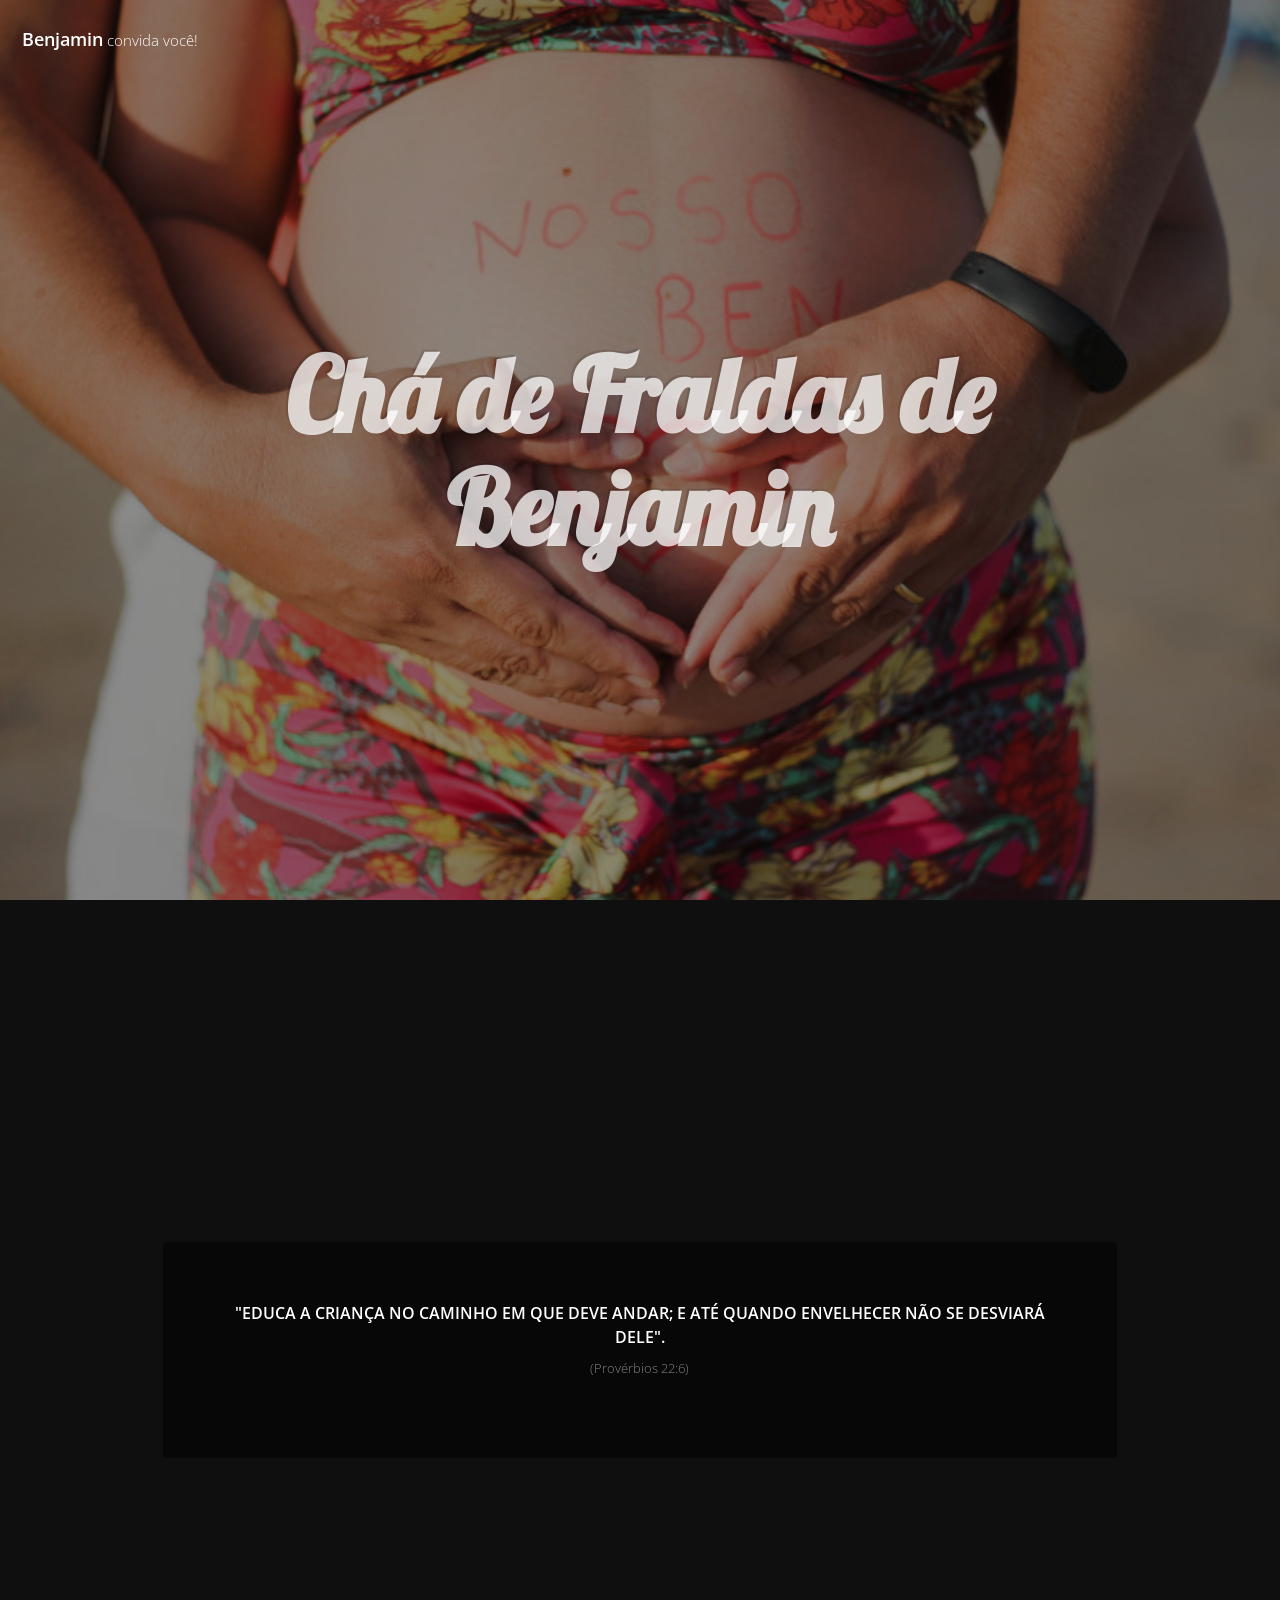
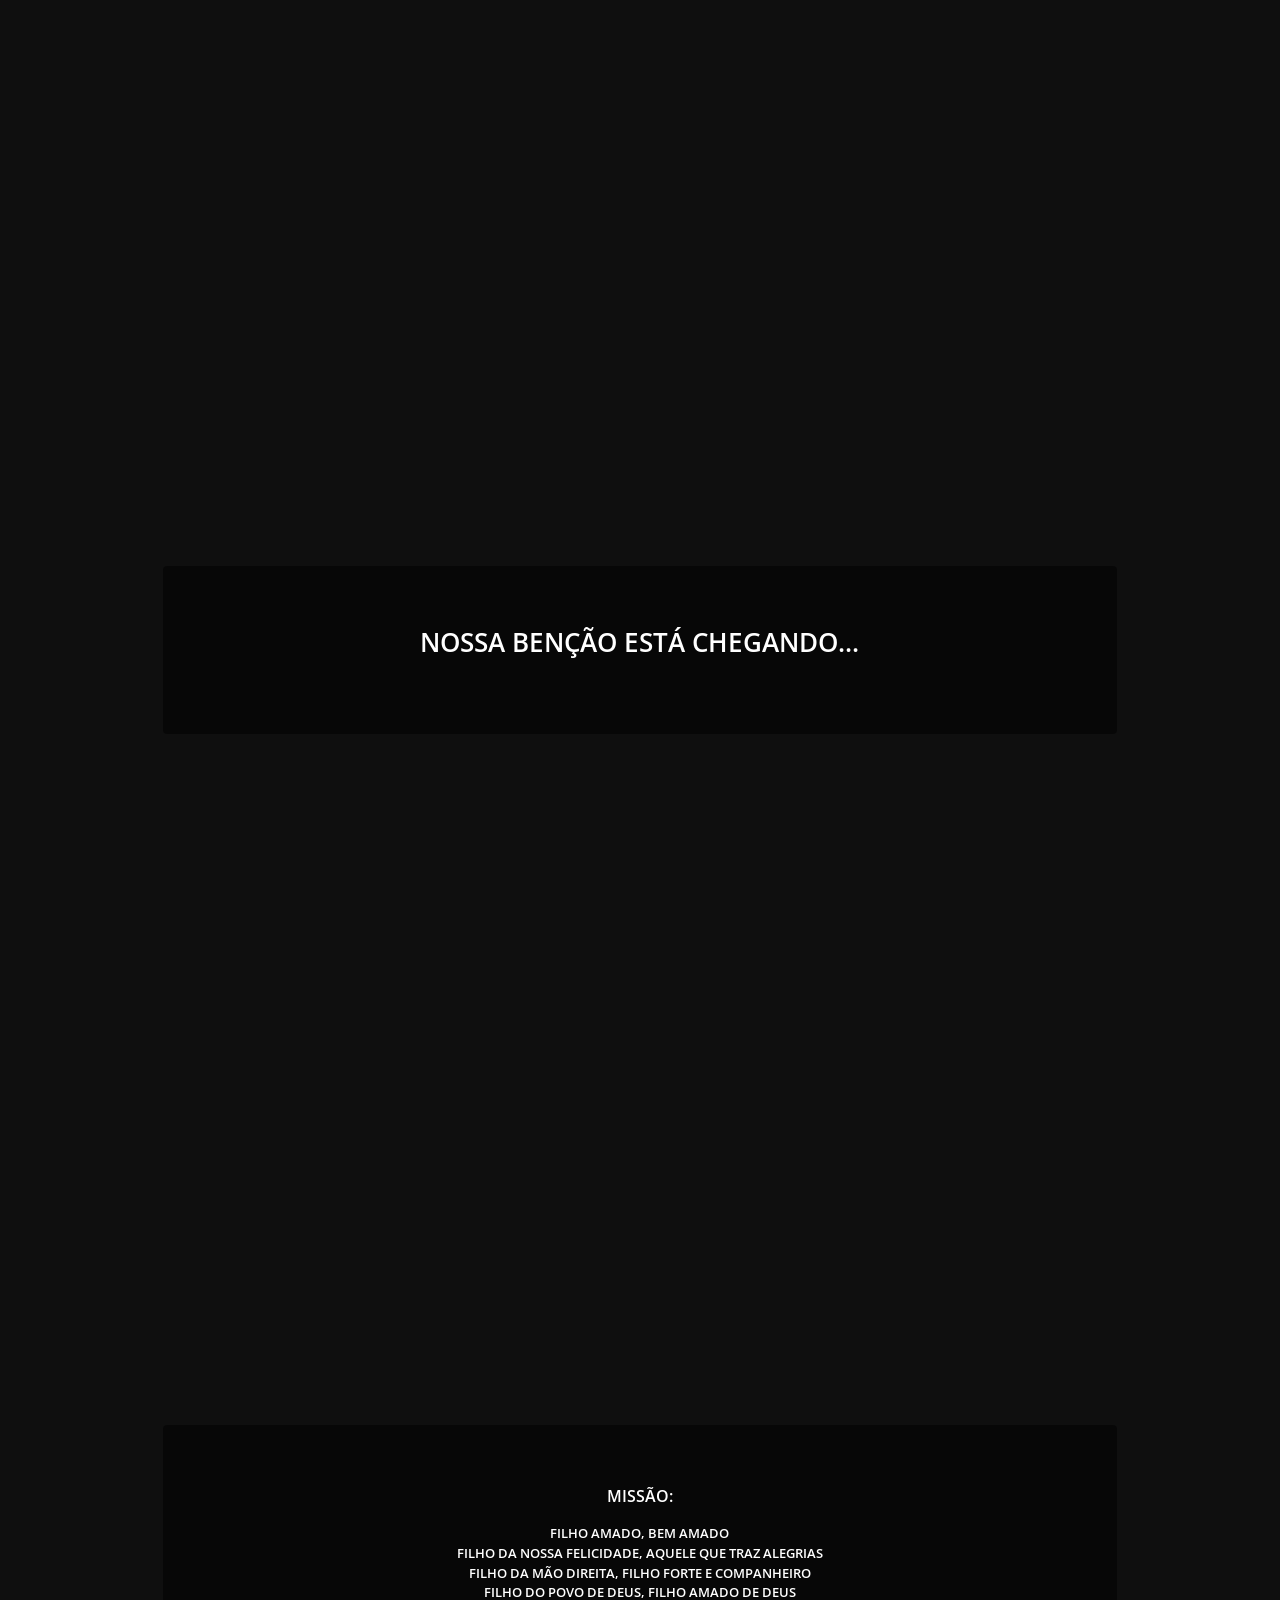
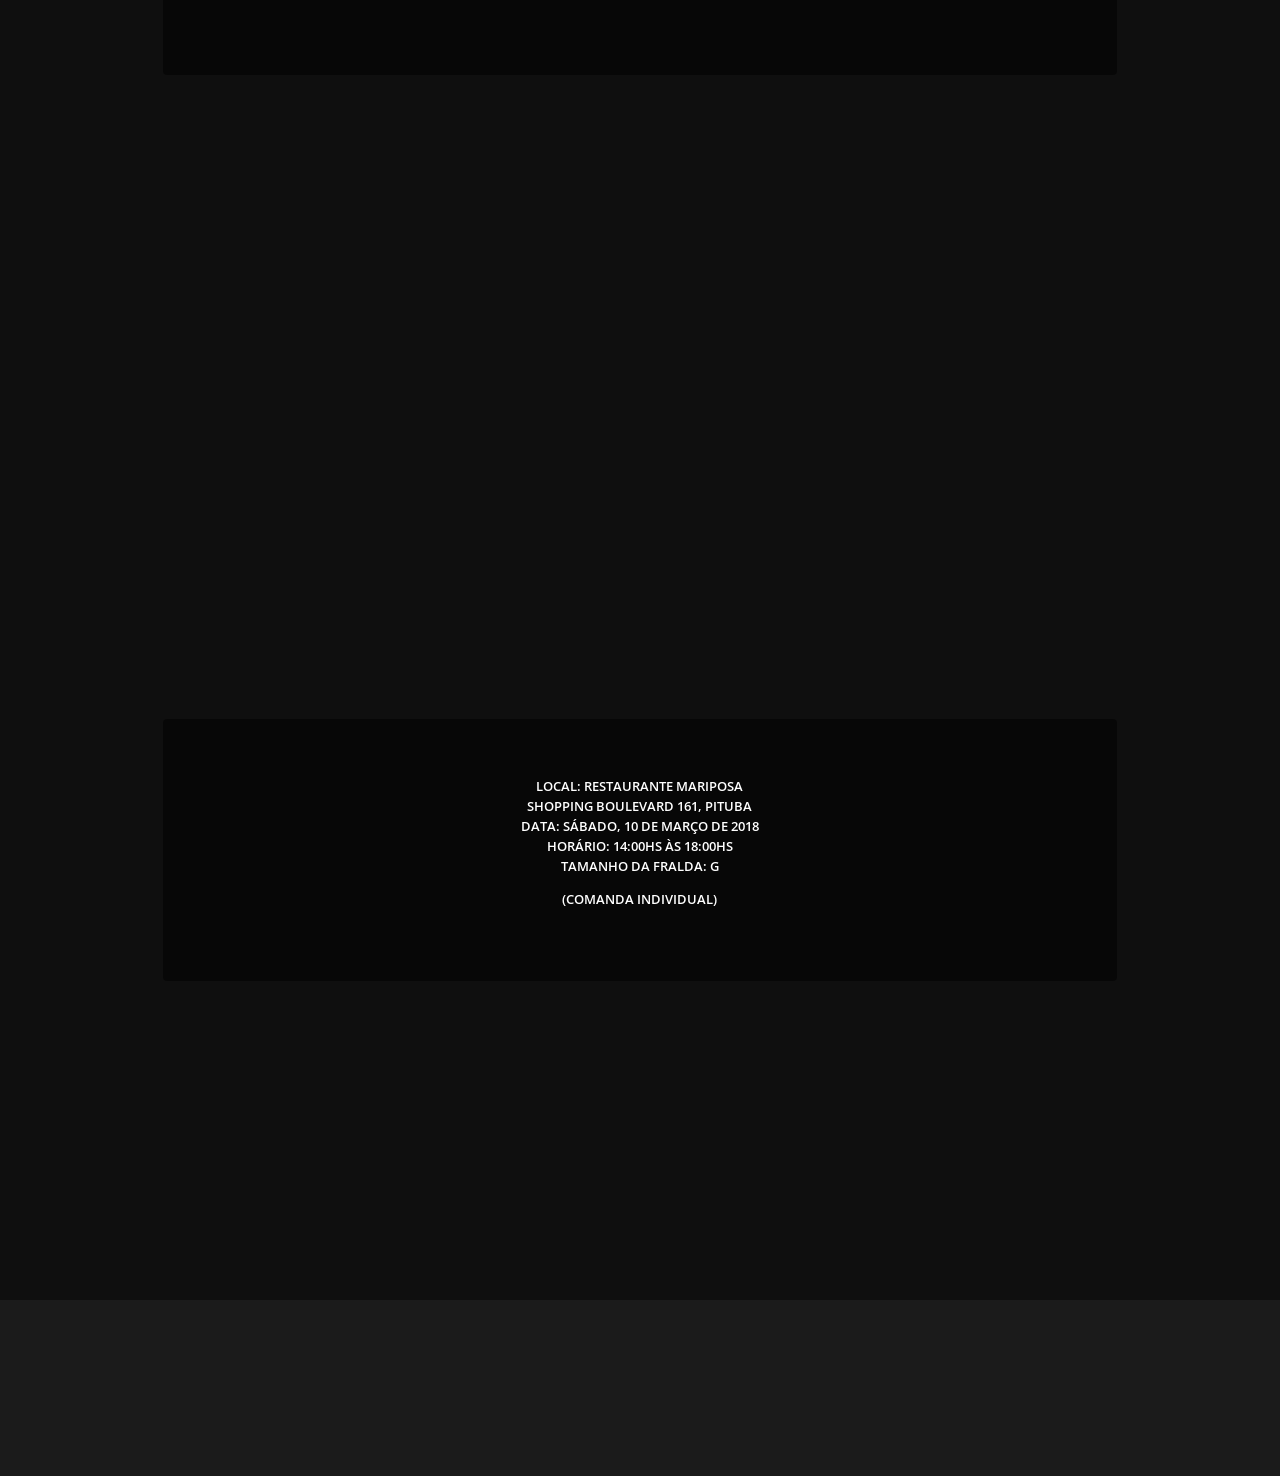
==== beta/index.html @ ea214553 "novos templates para site" ====
<!DOCTYPE HTML>
<!--
	Road Trip by TEMPLATED
	templated.co @templatedco
	Released for free under the Creative Commons Attribution 3.0 license (templated.co/license)
-->
<html>
	<head>
		<title>Convite para o Chá de Fraldas de Benjamin</title>
		<meta charset="utf-8" />
		<meta name="viewport" content="width=device-width, initial-scale=1" />
		<link rel="stylesheet" href="assets/css/main.css" />

	</head>
	<body>

		<!-- Header -->
			<header id="header">
				<div class="logo"><a href="index.html">Benjamin<span> convida você!</span></a></div>
				<!-- <a href="#menu"><span>Menu</span></a> -->
			</header>


			<!-- <div id="video">

				<iframe  style="float:right" width="560" height="315" src="https://www.youtube.com/embed/Q2PrB_-MbX4?autoplay=1&amp;rel=0&amp;controls=0&amp;showinfo=0"
					frameborder="0" allow="autoplay; encrypted-media" allowfullscreen></iframe>
			</div> -->

		<!-- Nav -->
			<!-- <nav id="menu">
				<ul class="links">
					<li><a href="index.html">Home</a></li>
					<li><a href="generic.html">Generic</a></li>
					<li><a href="elements.html">Elements</a></li>
				</ul>
			</nav> -->

		<!-- Banner -->
		<!--
			Note: To show a background image, set the "data-bg" attribute below
			to the full filename of your image. This is used in each section to set
			the background image.
		-->
			<section id="banner" class="bg-img" data-bg="banner.jpg">
				<div class="inner">
					<header>
						<h1>Chá de Fraldas de Benjamin</h1>
					</header>
				</div>
				<!-- <a href="#one" class="more">Learn More</a> -->
			</section>

		<!-- One -->
			<section id="one" class="wrapper post bg-img" data-bg="banner2.jpg">
				<div class="inner">
					<article class="box">
						<header>
							<h4>"Educa a criança no caminho em que deve andar; e até quando envelhecer não se desviará dele".</h4>
							<p>(Provérbios 22:6)</p>
						</header>
						<!-- <div class="content">
							<p>Scelerisque enim mi curae erat ultricies lobortis donec velit in per cum consectetur purus a enim platea vestibulum lacinia et elit ante scelerisque vestibulum. At urna condimentum sed vulputate a duis in senectus ullamcorper lacus cubilia consectetur odio proin sociosqu a parturient nam ac blandit praesent aptent. Eros dignissim mus mauris a natoque ad suspendisse nulla a urna in tincidunt tristique enim arcu litora scelerisque eros suspendisse.</p>
						</div> -->
						<footer>
							<!-- <a href="generic.html" class="button alt">Learn More</a> -->
						</footer>
					</article>
				</div>
				<!-- <a href="#two" class="more">Learn More</a> -->
			</section>

		<!-- Two -->
			<section id="two" class="wrapper post bg-img" data-bg="banner5.jpg">
				<div class="inner">
					<article class="box">
						<header>
						<h2>Nossa benção está chegando...</h2>
						<!-- <p>(Mateus 18:2-3)</p> -->
						</header>
						<!-- <div class="content">
							<p>Scelerisque enim mi curae erat ultricies lobortis donec velit in per cum consectetur purus a enim platea vestibulum lacinia et elit ante scelerisque vestibulum. At urna condimentum sed vulputate a duis in senectus ullamcorper lacus cubilia consectetur odio proin sociosqu a parturient nam ac blandit praesent aptent. Eros dignissim mus mauris a natoque ad suspendisse nulla a urna in tincidunt tristique enim arcu litora scelerisque eros suspendisse.</p>
						</div> -->
						<footer>
							<!-- <a href="generic.html" class="button alt">Learn More</a> -->
						</footer>
					</article>
				</div>
				<!-- <a href="#three" class="more">Learn More</a> -->
			</section>

		<!-- Three -->
			<section id="three" class="wrapper post bg-img" data-bg="banner4.jpg">
				<div class="inner">
					<article class="box">
						<header>
							<h4>Missão:</h4>
							<!-- <p>11.11.2016</p> -->
						</header>
						<div class="content">
						<h5>Filho amado, bem amado<br>
Filho da nossa felicidade,  aquele que traz alegrias<br>
Filho da mão direita, filho forte e companheiro<br>
Filho do povo de Deus, filho amado de Deus</h5>
						</div>
						<footer>
							<!-- <a href="generic.html" class="button alt">Learn More</a> -->
						</footer>
					</article>
				</div>
				<!-- <a href="#four" class="more">Learn More</a> -->
			</section>

		<!-- Four -->
			<section id="four" class="wrapper post bg-img" data-bg="banner3.jpg">
				<div class="inner">
					<article class="box">
						<header>
							<h5>Local: Restaurante Mariposa<BR>
								Shopping Boulevard 161, Pituba<br>
								Data: Sábado, 10 de Março de 2018<br>
Horário: 14:00hs às 18:00hs<br>
Tamanho da fralda: G
</h5>
							<!-- <p>10.30.2016</p> -->
						</header>
						<div class="content">
							<h5>(Comanda individual)</h5>
						</div>
						<footer>
							<!-- <a href="generic.html" class="button alt">Learn More</a> -->
						</footer>
					</article>
				</div>
			</section>

		<!-- Two -->
		<section id="five" class="wrapper" data-bg="banner5.jpg">
				<div class="inner">
					<!-- <article class="box">
						<header>
						<h2>Nossa benção está chegando...</h2>
						<p>(Mateus 18:2-3)</p>
						</header>
						<div class="content">
							<p>Scelerisque enim mi curae erat ultricies lobortis donec velit in per cum consectetur purus a enim platea vestibulum lacinia et elit ante scelerisque vestibulum. At urna condimentum sed vulputate a duis in senectus ullamcorper lacus cubilia consectetur odio proin sociosqu a parturient nam ac blandit praesent aptent. Eros dignissim mus mauris a natoque ad suspendisse nulla a urna in tincidunt tristique enim arcu litora scelerisque eros suspendisse.</p>
						</div>
						<footer>
							<a href="generic.html" class="button alt">Learn More</a>
						</footer>
					</article> -->
				</div>
				<!-- <a href="#three" class="more">Learn More</a> -->
			</section>


		<!-- Footer -->
			<!-- <footer id="footer">
				<div class="inner"> -->

					<!-- <br><br><br><br><br><br><br> -->
					<!-- <h2>Contact Me</h2>

					<form action="#" method="post">

						<div class="field half first">
							<label for="name">Name</label>
							<input name="name" id="name" type="text" placeholder="Name">
						</div>
						<div class="field half">
							<label for="email">Email</label>
							<input name="email" id="email" type="email" placeholder="Email">
						</div>
						<div class="field">
							<label for="message">Message</label>
							<textarea name="message" id="message" rows="6" placeholder="Message"></textarea>
						</div>
						<ul class="actions">
							<li><input value="Send Message" class="button alt" type="submit"></li>
						</ul>
					</form>

					<ul class="icons">
						<li><a href="#" class="icon round fa-twitter"><span class="label">Twitter</span></a></li>
						<li><a href="#" class="icon round fa-facebook"><span class="label">Facebook</span></a></li>
						<li><a href="#" class="icon round fa-instagram"><span class="label">Instagram</span></a></li>
					</ul>

					<div class="copyright">
						&copy; Untitled. Design: <a href="https://templated.co">TEMPLATED</a>. Images: <a href="https://unsplash.com">Unsplash</a>.
					</div> -->

				<!-- </div>
			</footer> -->

		<!-- Scripts -->
			<script src="assets/js/jquery.min.js"></script>
			<script src="assets/js/jquery.scrolly.min.js"></script>
			<script src="assets/js/jquery.scrollex.min.js"></script>
			<script src="assets/js/skel.min.js"></script>
			<script src="assets/js/util.js"></script>
			<script src="assets/js/main.js"></script>
			<script src="https://code.createjs.com/1.0.0/soundjs.min.js"></script>

			<script>
 createjs.Sound.alternateExtensions = ["mp3"];
 createjs.Sound.on("fileload", this.loadHandler, this);
 createjs.Sound.registerSound("./assets/audio/mfb.mp3", "sound");
 function loadHandler(event) {
     // This is fired for each sound that is registered.
     var instance = createjs.Sound.play("sound");  // play using id.  Could also use full sourcepath or event.src.
     instance.on("complete", this.handleComplete, this);
    //  instance.volume = 0.5;
 }


				// createjs.Sound.registerSound("./assets/audio/mfb.mp3", "x");
				// setTimeout(function () {
				// 	createjs.Sound.play("x");
				// }, 10000)
			</script>
	</body>
</html>
---- beta/assets/css/main.css ----
@charset "UTF-8";
@import url(font-awesome.min.css);
@import url("https://fonts.googleapis.com/css?family=Lobster|Open+Sans:300,400,600,700,800");

/*
	Road Trip by TEMPLATED
	templated.co @templatedco
	Released for free under the Creative Commons Attribution 3.0 license (templated.co/license)
*/

#video{
    position: fixed;
    bottom: 10px;
    right: 10px;
    margin: auto;
    /* width: 50%; */
    /* border: 3px solid green;
    padding: 10px;
    text-align: center; */
}

#videoiframe{
    display: block;
    margin-left: auto;
    margin-right: auto;
    width: 40%;
}


/* Reset */

	html, body, div, span, applet, object, iframe, h1, h2, h3, h4, h5, h6, p, blockquote, pre, a, abbr, acronym, address, big, cite, code, del, dfn, em, img, ins, kbd, q, s, samp, small, strike, strong, sub, sup, tt, var, b, u, i, center, dl, dt, dd, ol, ul, li, fieldset, form, label, legend, table, caption, tbody, tfoot, thead, tr, th, td, article, aside, canvas, details, embed, figure, figcaption, footer, header, hgroup, menu, nav, output, ruby, section, summary, time, mark, audio, video {
		margin: 0;
		padding: 0;
		border: 0;
		font-size: 100%;
		font: inherit;
		vertical-align: baseline;
	}

	article, aside, details, figcaption, figure, footer, header, hgroup, menu, nav, section {
		display: block;
	}

	body {
		line-height: 1;
	}

	ol, ul {
		list-style: none;
	}

	blockquote, q {
		quotes: none;
	}

	blockquote:before, blockquote:after, q:before, q:after {
		content: '';
		content: none;
	}

	table {
		border-collapse: collapse;
		border-spacing: 0;
	}

	body {
		-webkit-text-size-adjust: none;
	}

/* Box Model */

	*, *:before, *:after {
		-moz-box-sizing: border-box;
		-webkit-box-sizing: border-box;
		box-sizing: border-box;
	}

/* Containers */

	.container {
		margin-left: auto;
		margin-right: auto;
	}

	.container.\31 25\25 {
		width: 100%;
		max-width: 100em;
		min-width: 80em;
	}

	.container.\37 5\25 {
		width: 60em;
	}

	.container.\35 0\25 {
		width: 40em;
	}

	.container.\32 5\25 {
		width: 20em;
	}

	.container {
		width: 80em;
	}

	@media screen and (max-width: 1680px) {

		.container.\31 25\25 {
			width: 100%;
			max-width: 100em;
			min-width: 80em;
		}

		.container.\37 5\25 {
			width: 60em;
		}

		.container.\35 0\25 {
			width: 40em;
		}

		.container.\32 5\25 {
			width: 20em;
		}

		.container {
			width: 80em;
		}

	}

	@media screen and (max-width: 1280px) {

		.container.\31 25\25 {
			width: 100%;
			max-width: 81.25em;
			min-width: 65em;
		}

		.container.\37 5\25 {
			width: 48.75em;
		}

		.container.\35 0\25 {
			width: 32.5em;
		}

		.container.\32 5\25 {
			width: 16.25em;
		}

		.container {
			width: 65em;
		}

	}

	@media screen and (max-width: 980px) {

		.container.\31 25\25 {
			width: 100%;
			max-width: 112.5%;
			min-width: 90%;
		}

		.container.\37 5\25 {
			width: 67.5%;
		}

		.container.\35 0\25 {
			width: 45%;
		}

		.container.\32 5\25 {
			width: 22.5%;
		}

		.container {
			width: 90%;
		}

	}

	@media screen and (max-width: 736px) {

		.container.\31 25\25 {
			width: 100%;
			max-width: 112.5%;
			min-width: 90%;
		}

		.container.\37 5\25 {
			width: 67.5%;
		}

		.container.\35 0\25 {
			width: 45%;
		}

		.container.\32 5\25 {
			width: 22.5%;
		}

		.container {
			width: 90% !important;
		}

	}

	@media screen and (max-width: 480px) {

		.container.\31 25\25 {
			width: 100%;
			max-width: 112.5%;
			min-width: 90%;
		}

		.container.\37 5\25 {
			width: 67.5%;
		}

		.container.\35 0\25 {
			width: 45%;
		}

		.container.\32 5\25 {
			width: 22.5%;
		}

		.container {
			width: 90% !important;
		}

	}

/* Grid */

	.row {
		border-bottom: solid 1px transparent;
		-moz-box-sizing: border-box;
		-webkit-box-sizing: border-box;
		box-sizing: border-box;
	}

	.row > * {
		float: left;
		-moz-box-sizing: border-box;
		-webkit-box-sizing: border-box;
		box-sizing: border-box;
	}

	.row:after, .row:before {
		content: '';
		display: block;
		clear: both;
		height: 0;
	}

	.row.uniform > * > :first-child {
		margin-top: 0;
	}

	.row.uniform > * > :last-child {
		margin-bottom: 0;
	}

	.row.\30 \25 > * {
		padding: 0 0 0 0em;
	}

	.row.\30 \25 {
		margin: 0 0 -1px 0em;
	}

	.row.uniform.\30 \25 > * {
		padding: 0em 0 0 0em;
	}

	.row.uniform.\30 \25 {
		margin: 0em 0 -1px 0em;
	}

	.row > * {
		padding: 0 0 0 2em;
	}

	.row {
		margin: 0 0 -1px -2em;
	}

	.row.uniform > * {
		padding: 2em 0 0 2em;
	}

	.row.uniform {
		margin: -2em 0 -1px -2em;
	}

	.row.\32 00\25 > * {
		padding: 0 0 0 4em;
	}

	.row.\32 00\25 {
		margin: 0 0 -1px -4em;
	}

	.row.uniform.\32 00\25 > * {
		padding: 4em 0 0 4em;
	}

	.row.uniform.\32 00\25 {
		margin: -4em 0 -1px -4em;
	}

	.row.\31 50\25 > * {
		padding: 0 0 0 3em;
	}

	.row.\31 50\25 {
		margin: 0 0 -1px -3em;
	}

	.row.uniform.\31 50\25 > * {
		padding: 3em 0 0 3em;
	}

	.row.uniform.\31 50\25 {
		margin: -3em 0 -1px -3em;
	}

	.row.\35 0\25 > * {
		padding: 0 0 0 1em;
	}

	.row.\35 0\25 {
		margin: 0 0 -1px -1em;
	}

	.row.uniform.\35 0\25 > * {
		padding: 1em 0 0 1em;
	}

	.row.uniform.\35 0\25 {
		margin: -1em 0 -1px -1em;
	}

	.row.\32 5\25 > * {
		padding: 0 0 0 0.5em;
	}

	.row.\32 5\25 {
		margin: 0 0 -1px -0.5em;
	}

	.row.uniform.\32 5\25 > * {
		padding: 0.5em 0 0 0.5em;
	}

	.row.uniform.\32 5\25 {
		margin: -0.5em 0 -1px -0.5em;
	}

	.\31 2u, .\31 2u\24 {
		width: 100%;
		clear: none;
		margin-left: 0;
	}

	.\31 1u, .\31 1u\24 {
		width: 91.6666666667%;
		clear: none;
		margin-left: 0;
	}

	.\31 0u, .\31 0u\24 {
		width: 83.3333333333%;
		clear: none;
		margin-left: 0;
	}

	.\39 u, .\39 u\24 {
		width: 75%;
		clear: none;
		margin-left: 0;
	}

	.\38 u, .\38 u\24 {
		width: 66.6666666667%;
		clear: none;
		margin-left: 0;
	}

	.\37 u, .\37 u\24 {
		width: 58.3333333333%;
		clear: none;
		margin-left: 0;
	}

	.\36 u, .\36 u\24 {
		width: 50%;
		clear: none;
		margin-left: 0;
	}

	.\35 u, .\35 u\24 {
		width: 41.6666666667%;
		clear: none;
		margin-left: 0;
	}

	.\34 u, .\34 u\24 {
		width: 33.3333333333%;
		clear: none;
		margin-left: 0;
	}

	.\33 u, .\33 u\24 {
		width: 25%;
		clear: none;
		margin-left: 0;
	}

	.\32 u, .\32 u\24 {
		width: 16.6666666667%;
		clear: none;
		margin-left: 0;
	}

	.\31 u, .\31 u\24 {
		width: 8.3333333333%;
		clear: none;
		margin-left: 0;
	}

	.\31 2u\24 + *,
	.\31 1u\24 + *,
	.\31 0u\24 + *,
	.\39 u\24 + *,
	.\38 u\24 + *,
	.\37 u\24 + *,
	.\36 u\24 + *,
	.\35 u\24 + *,
	.\34 u\24 + *,
	.\33 u\24 + *,
	.\32 u\24 + *,
	.\31 u\24 + * {
		clear: left;
	}

	.\-11u {
		margin-left: 91.66667%;
	}

	.\-10u {
		margin-left: 83.33333%;
	}

	.\-9u {
		margin-left: 75%;
	}

	.\-8u {
		margin-left: 66.66667%;
	}

	.\-7u {
		margin-left: 58.33333%;
	}

	.\-6u {
		margin-left: 50%;
	}

	.\-5u {
		margin-left: 41.66667%;
	}

	.\-4u {
		margin-left: 33.33333%;
	}

	.\-3u {
		margin-left: 25%;
	}

	.\-2u {
		margin-left: 16.66667%;
	}

	.\-1u {
		margin-left: 8.33333%;
	}

	@media screen and (max-width: 1680px) {

		.row > * {
			padding: 0 0 0 2em;
		}

		.row {
			margin: 0 0 -1px -2em;
		}

		.row.uniform > * {
			padding: 2em 0 0 2em;
		}

		.row.uniform {
			margin: -2em 0 -1px -2em;
		}

		.row.\32 00\25 > * {
			padding: 0 0 0 4em;
		}

		.row.\32 00\25 {
			margin: 0 0 -1px -4em;
		}

		.row.uniform.\32 00\25 > * {
			padding: 4em 0 0 4em;
		}

		.row.uniform.\32 00\25 {
			margin: -4em 0 -1px -4em;
		}

		.row.\31 50\25 > * {
			padding: 0 0 0 3em;
		}

		.row.\31 50\25 {
			margin: 0 0 -1px -3em;
		}

		.row.uniform.\31 50\25 > * {
			padding: 3em 0 0 3em;
		}

		.row.uniform.\31 50\25 {
			margin: -3em 0 -1px -3em;
		}

		.row.\35 0\25 > * {
			padding: 0 0 0 1em;
		}

		.row.\35 0\25 {
			margin: 0 0 -1px -1em;
		}

		.row.uniform.\35 0\25 > * {
			padding: 1em 0 0 1em;
		}

		.row.uniform.\35 0\25 {
			margin: -1em 0 -1px -1em;
		}

		.row.\32 5\25 > * {
			padding: 0 0 0 0.5em;
		}

		.row.\32 5\25 {
			margin: 0 0 -1px -0.5em;
		}

		.row.uniform.\32 5\25 > * {
			padding: 0.5em 0 0 0.5em;
		}

		.row.uniform.\32 5\25 {
			margin: -0.5em 0 -1px -0.5em;
		}

		.\31 2u\28xlarge\29, .\31 2u\24\28xlarge\29 {
			width: 100%;
			clear: none;
			margin-left: 0;
		}

		.\31 1u\28xlarge\29, .\31 1u\24\28xlarge\29 {
			width: 91.6666666667%;
			clear: none;
			margin-left: 0;
		}

		.\31 0u\28xlarge\29, .\31 0u\24\28xlarge\29 {
			width: 83.3333333333%;
			clear: none;
			margin-left: 0;
		}

		.\39 u\28xlarge\29, .\39 u\24\28xlarge\29 {
			width: 75%;
			clear: none;
			margin-left: 0;
		}

		.\38 u\28xlarge\29, .\38 u\24\28xlarge\29 {
			width: 66.6666666667%;
			clear: none;
			margin-left: 0;
		}

		.\37 u\28xlarge\29, .\37 u\24\28xlarge\29 {
			width: 58.3333333333%;
			clear: none;
			margin-left: 0;
		}

		.\36 u\28xlarge\29, .\36 u\24\28xlarge\29 {
			width: 50%;
			clear: none;
			margin-left: 0;
		}

		.\35 u\28xlarge\29, .\35 u\24\28xlarge\29 {
			width: 41.6666666667%;
			clear: none;
			margin-left: 0;
		}

		.\34 u\28xlarge\29, .\34 u\24\28xlarge\29 {
			width: 33.3333333333%;
			clear: none;
			margin-left: 0;
		}

		.\33 u\28xlarge\29, .\33 u\24\28xlarge\29 {
			width: 25%;
			clear: none;
			margin-left: 0;
		}

		.\32 u\28xlarge\29, .\32 u\24\28xlarge\29 {
			width: 16.6666666667%;
			clear: none;
			margin-left: 0;
		}

		.\31 u\28xlarge\29, .\31 u\24\28xlarge\29 {
			width: 8.3333333333%;
			clear: none;
			margin-left: 0;
		}

		.\31 2u\24\28xlarge\29 + *,
		.\31 1u\24\28xlarge\29 + *,
		.\31 0u\24\28xlarge\29 + *,
		.\39 u\24\28xlarge\29 + *,
		.\38 u\24\28xlarge\29 + *,
		.\37 u\24\28xlarge\29 + *,
		.\36 u\24\28xlarge\29 + *,
		.\35 u\24\28xlarge\29 + *,
		.\34 u\24\28xlarge\29 + *,
		.\33 u\24\28xlarge\29 + *,
		.\32 u\24\28xlarge\29 + *,
		.\31 u\24\28xlarge\29 + * {
			clear: left;
		}

		.\-11u\28xlarge\29 {
			margin-left: 91.66667%;
		}

		.\-10u\28xlarge\29 {
			margin-left: 83.33333%;
		}

		.\-9u\28xlarge\29 {
			margin-left: 75%;
		}

		.\-8u\28xlarge\29 {
			margin-left: 66.66667%;
		}

		.\-7u\28xlarge\29 {
			margin-left: 58.33333%;
		}

		.\-6u\28xlarge\29 {
			margin-left: 50%;
		}

		.\-5u\28xlarge\29 {
			margin-left: 41.66667%;
		}

		.\-4u\28xlarge\29 {
			margin-left: 33.33333%;
		}

		.\-3u\28xlarge\29 {
			margin-left: 25%;
		}

		.\-2u\28xlarge\29 {
			margin-left: 16.66667%;
		}

		.\-1u\28xlarge\29 {
			margin-left: 8.33333%;
		}

	}

	@media screen and (max-width: 1280px) {

		.row > * {
			padding: 0 0 0 1.5em;
		}

		.row {
			margin: 0 0 -1px -1.5em;
		}

		.row.uniform > * {
			padding: 1.5em 0 0 1.5em;
		}

		.row.uniform {
			margin: -1.5em 0 -1px -1.5em;
		}

		.row.\32 00\25 > * {
			padding: 0 0 0 3em;
		}

		.row.\32 00\25 {
			margin: 0 0 -1px -3em;
		}

		.row.uniform.\32 00\25 > * {
			padding: 3em 0 0 3em;
		}

		.row.uniform.\32 00\25 {
			margin: -3em 0 -1px -3em;
		}

		.row.\31 50\25 > * {
			padding: 0 0 0 2.25em;
		}

		.row.\31 50\25 {
			margin: 0 0 -1px -2.25em;
		}

		.row.uniform.\31 50\25 > * {
			padding: 2.25em 0 0 2.25em;
		}

		.row.uniform.\31 50\25 {
			margin: -2.25em 0 -1px -2.25em;
		}

		.row.\35 0\25 > * {
			padding: 0 0 0 0.75em;
		}

		.row.\35 0\25 {
			margin: 0 0 -1px -0.75em;
		}

		.row.uniform.\35 0\25 > * {
			padding: 0.75em 0 0 0.75em;
		}

		.row.uniform.\35 0\25 {
			margin: -0.75em 0 -1px -0.75em;
		}

		.row.\32 5\25 > * {
			padding: 0 0 0 0.375em;
		}

		.row.\32 5\25 {
			margin: 0 0 -1px -0.375em;
		}

		.row.uniform.\32 5\25 > * {
			padding: 0.375em 0 0 0.375em;
		}

		.row.uniform.\32 5\25 {
			margin: -0.375em 0 -1px -0.375em;
		}

		.\31 2u\28large\29, .\31 2u\24\28large\29 {
			width: 100%;
			clear: none;
			margin-left: 0;
		}

		.\31 1u\28large\29, .\31 1u\24\28large\29 {
			width: 91.6666666667%;
			clear: none;
			margin-left: 0;
		}

		.\31 0u\28large\29, .\31 0u\24\28large\29 {
			width: 83.3333333333%;
			clear: none;
			margin-left: 0;
		}

		.\39 u\28large\29, .\39 u\24\28large\29 {
			width: 75%;
			clear: none;
			margin-left: 0;
		}

		.\38 u\28large\29, .\38 u\24\28large\29 {
			width: 66.6666666667%;
			clear: none;
			margin-left: 0;
		}

		.\37 u\28large\29, .\37 u\24\28large\29 {
			width: 58.3333333333%;
			clear: none;
			margin-left: 0;
		}

		.\36 u\28large\29, .\36 u\24\28large\29 {
			width: 50%;
			clear: none;
			margin-left: 0;
		}

		.\35 u\28large\29, .\35 u\24\28large\29 {
			width: 41.6666666667%;
			clear: none;
			margin-left: 0;
		}

		.\34 u\28large\29, .\34 u\24\28large\29 {
			width: 33.3333333333%;
			clear: none;
			margin-left: 0;
		}

		.\33 u\28large\29, .\33 u\24\28large\29 {
			width: 25%;
			clear: none;
			margin-left: 0;
		}

		.\32 u\28large\29, .\32 u\24\28large\29 {
			width: 16.6666666667%;
			clear: none;
			margin-left: 0;
		}

		.\31 u\28large\29, .\31 u\24\28large\29 {
			width: 8.3333333333%;
			clear: none;
			margin-left: 0;
		}

		.\31 2u\24\28large\29 + *,
		.\31 1u\24\28large\29 + *,
		.\31 0u\24\28large\29 + *,
		.\39 u\24\28large\29 + *,
		.\38 u\24\28large\29 + *,
		.\37 u\24\28large\29 + *,
		.\36 u\24\28large\29 + *,
		.\35 u\24\28large\29 + *,
		.\34 u\24\28large\29 + *,
		.\33 u\24\28large\29 + *,
		.\32 u\24\28large\29 + *,
		.\31 u\24\28large\29 + * {
			clear: left;
		}

		.\-11u\28large\29 {
			margin-left: 91.66667%;
		}

		.\-10u\28large\29 {
			margin-left: 83.33333%;
		}

		.\-9u\28large\29 {
			margin-left: 75%;
		}

		.\-8u\28large\29 {
			margin-left: 66.66667%;
		}

		.\-7u\28large\29 {
			margin-left: 58.33333%;
		}

		.\-6u\28large\29 {
			margin-left: 50%;
		}

		.\-5u\28large\29 {
			margin-left: 41.66667%;
		}

		.\-4u\28large\29 {
			margin-left: 33.33333%;
		}

		.\-3u\28large\29 {
			margin-left: 25%;
		}

		.\-2u\28large\29 {
			margin-left: 16.66667%;
		}

		.\-1u\28large\29 {
			margin-left: 8.33333%;
		}

	}

	@media screen and (max-width: 980px) {

		.row > * {
			padding: 0 0 0 1.5em;
		}

		.row {
			margin: 0 0 -1px -1.5em;
		}

		.row.uniform > * {
			padding: 1.5em 0 0 1.5em;
		}

		.row.uniform {
			margin: -1.5em 0 -1px -1.5em;
		}

		.row.\32 00\25 > * {
			padding: 0 0 0 3em;
		}

		.row.\32 00\25 {
			margin: 0 0 -1px -3em;
		}

		.row.uniform.\32 00\25 > * {
			padding: 3em 0 0 3em;
		}

		.row.uniform.\32 00\25 {
			margin: -3em 0 -1px -3em;
		}

		.row.\31 50\25 > * {
			padding: 0 0 0 2.25em;
		}

		.row.\31 50\25 {
			margin: 0 0 -1px -2.25em;
		}

		.row.uniform.\31 50\25 > * {
			padding: 2.25em 0 0 2.25em;
		}

		.row.uniform.\31 50\25 {
			margin: -2.25em 0 -1px -2.25em;
		}

		.row.\35 0\25 > * {
			padding: 0 0 0 0.75em;
		}

		.row.\35 0\25 {
			margin: 0 0 -1px -0.75em;
		}

		.row.uniform.\35 0\25 > * {
			padding: 0.75em 0 0 0.75em;
		}

		.row.uniform.\35 0\25 {
			margin: -0.75em 0 -1px -0.75em;
		}

		.row.\32 5\25 > * {
			padding: 0 0 0 0.375em;
		}

		.row.\32 5\25 {
			margin: 0 0 -1px -0.375em;
		}

		.row.uniform.\32 5\25 > * {
			padding: 0.375em 0 0 0.375em;
		}

		.row.uniform.\32 5\25 {
			margin: -0.375em 0 -1px -0.375em;
		}

		.\31 2u\28medium\29, .\31 2u\24\28medium\29 {
			width: 100%;
			clear: none;
			margin-left: 0;
		}

		.\31 1u\28medium\29, .\31 1u\24\28medium\29 {
			width: 91.6666666667%;
			clear: none;
			margin-left: 0;
		}

		.\31 0u\28medium\29, .\31 0u\24\28medium\29 {
			width: 83.3333333333%;
			clear: none;
			margin-left: 0;
		}

		.\39 u\28medium\29, .\39 u\24\28medium\29 {
			width: 75%;
			clear: none;
			margin-left: 0;
		}

		.\38 u\28medium\29, .\38 u\24\28medium\29 {
			width: 66.6666666667%;
			clear: none;
			margin-left: 0;
		}

		.\37 u\28medium\29, .\37 u\24\28medium\29 {
			width: 58.3333333333%;
			clear: none;
			margin-left: 0;
		}

		.\36 u\28medium\29, .\36 u\24\28medium\29 {
			width: 50%;
			clear: none;
			margin-left: 0;
		}

		.\35 u\28medium\29, .\35 u\24\28medium\29 {
			width: 41.6666666667%;
			clear: none;
			margin-left: 0;
		}

		.\34 u\28medium\29, .\34 u\24\28medium\29 {
			width: 33.3333333333%;
			clear: none;
			margin-left: 0;
		}

		.\33 u\28medium\29, .\33 u\24\28medium\29 {
			width: 25%;
			clear: none;
			margin-left: 0;
		}

		.\32 u\28medium\29, .\32 u\24\28medium\29 {
			width: 16.6666666667%;
			clear: none;
			margin-left: 0;
		}

		.\31 u\28medium\29, .\31 u\24\28medium\29 {
			width: 8.3333333333%;
			clear: none;
			margin-left: 0;
		}

		.\31 2u\24\28medium\29 + *,
		.\31 1u\24\28medium\29 + *,
		.\31 0u\24\28medium\29 + *,
		.\39 u\24\28medium\29 + *,
		.\38 u\24\28medium\29 + *,
		.\37 u\24\28medium\29 + *,
		.\36 u\24\28medium\29 + *,
		.\35 u\24\28medium\29 + *,
		.\34 u\24\28medium\29 + *,
		.\33 u\24\28medium\29 + *,
		.\32 u\24\28medium\29 + *,
		.\31 u\24\28medium\29 + * {
			clear: left;
		}

		.\-11u\28medium\29 {
			margin-left: 91.66667%;
		}

		.\-10u\28medium\29 {
			margin-left: 83.33333%;
		}

		.\-9u\28medium\29 {
			margin-left: 75%;
		}

		.\-8u\28medium\29 {
			margin-left: 66.66667%;
		}

		.\-7u\28medium\29 {
			margin-left: 58.33333%;
		}

		.\-6u\28medium\29 {
			margin-left: 50%;
		}

		.\-5u\28medium\29 {
			margin-left: 41.66667%;
		}

		.\-4u\28medium\29 {
			margin-left: 33.33333%;
		}

		.\-3u\28medium\29 {
			margin-left: 25%;
		}

		.\-2u\28medium\29 {
			margin-left: 16.66667%;
		}

		.\-1u\28medium\29 {
			margin-left: 8.33333%;
		}

	}

	@media screen and (max-width: 736px) {

		.row > * {
			padding: 0 0 0 1.25em;
		}

		.row {
			margin: 0 0 -1px -1.25em;
		}

		.row.uniform > * {
			padding: 1.25em 0 0 1.25em;
		}

		.row.uniform {
			margin: -1.25em 0 -1px -1.25em;
		}

		.row.\32 00\25 > * {
			padding: 0 0 0 2.5em;
		}

		.row.\32 00\25 {
			margin: 0 0 -1px -2.5em;
		}

		.row.uniform.\32 00\25 > * {
			padding: 2.5em 0 0 2.5em;
		}

		.row.uniform.\32 00\25 {
			margin: -2.5em 0 -1px -2.5em;
		}

		.row.\31 50\25 > * {
			padding: 0 0 0 1.875em;
		}

		.row.\31 50\25 {
			margin: 0 0 -1px -1.875em;
		}

		.row.uniform.\31 50\25 > * {
			padding: 1.875em 0 0 1.875em;
		}

		.row.uniform.\31 50\25 {
			margin: -1.875em 0 -1px -1.875em;
		}

		.row.\35 0\25 > * {
			padding: 0 0 0 0.625em;
		}

		.row.\35 0\25 {
			margin: 0 0 -1px -0.625em;
		}

		.row.uniform.\35 0\25 > * {
			padding: 0.625em 0 0 0.625em;
		}

		.row.uniform.\35 0\25 {
			margin: -0.625em 0 -1px -0.625em;
		}

		.row.\32 5\25 > * {
			padding: 0 0 0 0.3125em;
		}

		.row.\32 5\25 {
			margin: 0 0 -1px -0.3125em;
		}

		.row.uniform.\32 5\25 > * {
			padding: 0.3125em 0 0 0.3125em;
		}

		.row.uniform.\32 5\25 {
			margin: -0.3125em 0 -1px -0.3125em;
		}

		.\31 2u\28small\29, .\31 2u\24\28small\29 {
			width: 100%;
			clear: none;
			margin-left: 0;
		}

		.\31 1u\28small\29, .\31 1u\24\28small\29 {
			width: 91.6666666667%;
			clear: none;
			margin-left: 0;
		}

		.\31 0u\28small\29, .\31 0u\24\28small\29 {
			width: 83.3333333333%;
			clear: none;
			margin-left: 0;
		}

		.\39 u\28small\29, .\39 u\24\28small\29 {
			width: 75%;
			clear: none;
			margin-left: 0;
		}

		.\38 u\28small\29, .\38 u\24\28small\29 {
			width: 66.6666666667%;
			clear: none;
			margin-left: 0;
		}

		.\37 u\28small\29, .\37 u\24\28small\29 {
			width: 58.3333333333%;
			clear: none;
			margin-left: 0;
		}

		.\36 u\28small\29, .\36 u\24\28small\29 {
			width: 50%;
			clear: none;
			margin-left: 0;
		}

		.\35 u\28small\29, .\35 u\24\28small\29 {
			width: 41.6666666667%;
			clear: none;
			margin-left: 0;
		}

		.\34 u\28small\29, .\34 u\24\28small\29 {
			width: 33.3333333333%;
			clear: none;
			margin-left: 0;
		}

		.\33 u\28small\29, .\33 u\24\28small\29 {
			width: 25%;
			clear: none;
			margin-left: 0;
		}

		.\32 u\28small\29, .\32 u\24\28small\29 {
			width: 16.6666666667%;
			clear: none;
			margin-left: 0;
		}

		.\31 u\28small\29, .\31 u\24\28small\29 {
			width: 8.3333333333%;
			clear: none;
			margin-left: 0;
		}

		.\31 2u\24\28small\29 + *,
		.\31 1u\24\28small\29 + *,
		.\31 0u\24\28small\29 + *,
		.\39 u\24\28small\29 + *,
		.\38 u\24\28small\29 + *,
		.\37 u\24\28small\29 + *,
		.\36 u\24\28small\29 + *,
		.\35 u\24\28small\29 + *,
		.\34 u\24\28small\29 + *,
		.\33 u\24\28small\29 + *,
		.\32 u\24\28small\29 + *,
		.\31 u\24\28small\29 + * {
			clear: left;
		}

		.\-11u\28small\29 {
			margin-left: 91.66667%;
		}

		.\-10u\28small\29 {
			margin-left: 83.33333%;
		}

		.\-9u\28small\29 {
			margin-left: 75%;
		}

		.\-8u\28small\29 {
			margin-left: 66.66667%;
		}

		.\-7u\28small\29 {
			margin-left: 58.33333%;
		}

		.\-6u\28small\29 {
			margin-left: 50%;
		}

		.\-5u\28small\29 {
			margin-left: 41.66667%;
		}

		.\-4u\28small\29 {
			margin-left: 33.33333%;
		}

		.\-3u\28small\29 {
			margin-left: 25%;
		}

		.\-2u\28small\29 {
			margin-left: 16.66667%;
		}

		.\-1u\28small\29 {
			margin-left: 8.33333%;
		}

	}

	@media screen and (max-width: 480px) {

		.row > * {
			padding: 0 0 0 1.25em;
		}

		.row {
			margin: 0 0 -1px -1.25em;
		}

		.row.uniform > * {
			padding: 1.25em 0 0 1.25em;
		}

		.row.uniform {
			margin: -1.25em 0 -1px -1.25em;
		}

		.row.\32 00\25 > * {
			padding: 0 0 0 2.5em;
		}

		.row.\32 00\25 {
			margin: 0 0 -1px -2.5em;
		}

		.row.uniform.\32 00\25 > * {
			padding: 2.5em 0 0 2.5em;
		}

		.row.uniform.\32 00\25 {
			margin: -2.5em 0 -1px -2.5em;
		}

		.row.\31 50\25 > * {
			padding: 0 0 0 1.875em;
		}

		.row.\31 50\25 {
			margin: 0 0 -1px -1.875em;
		}

		.row.uniform.\31 50\25 > * {
			padding: 1.875em 0 0 1.875em;
		}

		.row.uniform.\31 50\25 {
			margin: -1.875em 0 -1px -1.875em;
		}

		.row.\35 0\25 > * {
			padding: 0 0 0 0.625em;
		}

		.row.\35 0\25 {
			margin: 0 0 -1px -0.625em;
		}

		.row.uniform.\35 0\25 > * {
			padding: 0.625em 0 0 0.625em;
		}

		.row.uniform.\35 0\25 {
			margin: -0.625em 0 -1px -0.625em;
		}

		.row.\32 5\25 > * {
			padding: 0 0 0 0.3125em;
		}

		.row.\32 5\25 {
			margin: 0 0 -1px -0.3125em;
		}

		.row.uniform.\32 5\25 > * {
			padding: 0.3125em 0 0 0.3125em;
		}

		.row.uniform.\32 5\25 {
			margin: -0.3125em 0 -1px -0.3125em;
		}

		.\31 2u\28xsmall\29, .\31 2u\24\28xsmall\29 {
			width: 100%;
			clear: none;
			margin-left: 0;
		}

		.\31 1u\28xsmall\29, .\31 1u\24\28xsmall\29 {
			width: 91.6666666667%;
			clear: none;
			margin-left: 0;
		}

		.\31 0u\28xsmall\29, .\31 0u\24\28xsmall\29 {
			width: 83.3333333333%;
			clear: none;
			margin-left: 0;
		}

		.\39 u\28xsmall\29, .\39 u\24\28xsmall\29 {
			width: 75%;
			clear: none;
			margin-left: 0;
		}

		.\38 u\28xsmall\29, .\38 u\24\28xsmall\29 {
			width: 66.6666666667%;
			clear: none;
			margin-left: 0;
		}

		.\37 u\28xsmall\29, .\37 u\24\28xsmall\29 {
			width: 58.3333333333%;
			clear: none;
			margin-left: 0;
		}

		.\36 u\28xsmall\29, .\36 u\24\28xsmall\29 {
			width: 50%;
			clear: none;
			margin-left: 0;
		}

		.\35 u\28xsmall\29, .\35 u\24\28xsmall\29 {
			width: 41.6666666667%;
			clear: none;
			margin-left: 0;
		}

		.\34 u\28xsmall\29, .\34 u\24\28xsmall\29 {
			width: 33.3333333333%;
			clear: none;
			margin-left: 0;
		}

		.\33 u\28xsmall\29, .\33 u\24\28xsmall\29 {
			width: 25%;
			clear: none;
			margin-left: 0;
		}

		.\32 u\28xsmall\29, .\32 u\24\28xsmall\29 {
			width: 16.6666666667%;
			clear: none;
			margin-left: 0;
		}

		.\31 u\28xsmall\29, .\31 u\24\28xsmall\29 {
			width: 8.3333333333%;
			clear: none;
			margin-left: 0;
		}

		.\31 2u\24\28xsmall\29 + *,
		.\31 1u\24\28xsmall\29 + *,
		.\31 0u\24\28xsmall\29 + *,
		.\39 u\24\28xsmall\29 + *,
		.\38 u\24\28xsmall\29 + *,
		.\37 u\24\28xsmall\29 + *,
		.\36 u\24\28xsmall\29 + *,
		.\35 u\24\28xsmall\29 + *,
		.\34 u\24\28xsmall\29 + *,
		.\33 u\24\28xsmall\29 + *,
		.\32 u\24\28xsmall\29 + *,
		.\31 u\24\28xsmall\29 + * {
			clear: left;
		}

		.\-11u\28xsmall\29 {
			margin-left: 91.66667%;
		}

		.\-10u\28xsmall\29 {
			margin-left: 83.33333%;
		}

		.\-9u\28xsmall\29 {
			margin-left: 75%;
		}

		.\-8u\28xsmall\29 {
			margin-left: 66.66667%;
		}

		.\-7u\28xsmall\29 {
			margin-left: 58.33333%;
		}

		.\-6u\28xsmall\29 {
			margin-left: 50%;
		}

		.\-5u\28xsmall\29 {
			margin-left: 41.66667%;
		}

		.\-4u\28xsmall\29 {
			margin-left: 33.33333%;
		}

		.\-3u\28xsmall\29 {
			margin-left: 25%;
		}

		.\-2u\28xsmall\29 {
			margin-left: 16.66667%;
		}

		.\-1u\28xsmall\29 {
			margin-left: 8.33333%;
		}

	}

/* Basic */

	@-ms-viewport {
		width: device-width;
	}

	body {
		-ms-overflow-style: scrollbar;
	}

	@media screen and (max-width: 480px) {

		html, body {
			min-width: 320px;
		}

	}

	body {
		background: #1b1b1b;
	}

		body.is-loading *, body.is-loading *:before, body.is-loading *:after {
			-moz-animation: none !important;
			-webkit-animation: none !important;
			-ms-animation: none !important;
			animation: none !important;
			-moz-transition: none !important;
			-webkit-transition: none !important;
			-ms-transition: none !important;
			transition: none !important;
		}

	.inner {
		width: 60em;
	}

	@media screen and (max-width: 1280px) {

		.inner {
			width: 65em;
		}

	}

	@media screen and (max-width: 980px) {

		.inner {
			width: 80%;
		}

	}

	@media screen and (max-width: 736px) {

		.inner {
			width: 90%;
		}

	}

/* Type */

	body {
		background-color: #1b1b1b;
		color: rgba(255, 255, 255, 0.75);
	}

	body, input, select, textarea {
		font-family: "Open Sans", Arial, Helvetica, sans-serif;
		font-size: 13pt;
		font-weight: 300;
		line-height: 1.65;
	}

		@media screen and (max-width: 1680px) {

			body, input, select, textarea {
				font-size: 11pt;
			}

		}

		@media screen and (max-width: 1280px) {

			body, input, select, textarea {
				font-size: 11pt;
			}

		}

		@media screen and (max-width: 980px) {

			body, input, select, textarea {
				font-size: 12pt;
			}

		}

		@media screen and (max-width: 736px) {

			body, input, select, textarea {
				font-size: 12pt;
			}

		}

		@media screen and (max-width: 480px) {

			body, input, select, textarea {
				font-size: 12pt;
			}

		}

	a {
		text-decoration: underline;
	}

		a:hover {
			text-decoration: none;
		}

	strong, b {
		font-weight: 600;
	}

	em, i {
		font-style: italic;
	}

	p {
		margin: 0 0 2em 0;
	}

	h1, h2, h3, h4, h5, h6 {
		font-weight: 600;
		line-height: 1.5;
		margin: 0 0 1em 0;
		text-transform: uppercase;
	}

		h1 a, h2 a, h3 a, h4 a, h5 a, h6 a {
			color: inherit;
			text-decoration: none;
		}

	h2 {
		font-size: 1.75em;
	}

	h3 {
		font-size: 1.35em;
	}

	h4 {
		font-size: 1.1em;
	}

	h5 {
		font-size: 0.9em;
	}

	h6 {
		font-size: 0.7em;
	}

	sub {
		font-size: 0.8em;
		position: relative;
		top: 0.5em;
	}

	sup {
		font-size: 0.8em;
		position: relative;
		top: -0.5em;
	}

	blockquote {
		border-left: solid 4px;
		font-style: italic;
		margin: 0 0 2em 0;
		padding: 0.5em 0 0.5em 2em;
	}

	code {
		border-radius: 4px;
		border: solid 1px;
		font-family: "Courier New", monospace;
		font-size: 0.9em;
		margin: 0 0.25em;
		padding: 0.25em 0.65em;
	}

	pre {
		-webkit-overflow-scrolling: touch;
		font-family: "Courier New", monospace;
		font-size: 0.9em;
		margin: 0 0 2em 0;
	}

		pre code {
			display: block;
			line-height: 1.75;
			padding: 1em 1.5em;
			overflow-x: auto;
		}

	hr {
		border: 0;
		border-bottom: solid 1px;
		margin: 2em 0;
	}

		hr.major {
			margin: 3em 0;
		}

	.align-left {
		text-align: left;
	}

	.align-center {
		text-align: center;
	}

	.align-right {
		text-align: right;
	}

	input, select, textarea {
		color: #fff;
	}

	a {
		color: #F64747;
	}

	strong, b {
		color: #fff;
	}

	h1, h2, h3, h4, h5, h6 {
		color: #fff;
	}

	blockquote {
		border-left-color: rgba(144, 144, 144, 0.25);
	}

	code {
		background: rgba(144, 144, 144, 0.075);
		border-color: rgba(144, 144, 144, 0.25);
	}

	hr {
		border-bottom-color: rgba(144, 144, 144, 0.25);
	}

/* Box */

	.box {
		background: rgba(0, 0, 0, 0.5);
		border-radius: 4px;
		margin-bottom: 2em;
		overflow: hidden;
		padding: 4em;
	}

		.box > :last-child,
		.box > :last-child > :last-child,
		.box > :last-child > :last-child > :last-child {
			margin-bottom: 0;
		}

		.box header h2 {
			margin: 0 0 .5em 0;
			color: #FFF;
		}

		.box header p {
			color: rgba(255, 255, 255, 0.5);
		}

		.box.alt {
			border: 0;
			border-radius: 0;
			padding: 0;
		}

		@media screen and (max-width: 980px) {

			.box {
				padding: 3em;
			}

		}

		@media screen and (max-width: 736px) {

			.box {
				padding: 2em;
			}

		}

		@media screen and (max-width: 480px) {

			.box {
				padding: 1em;
			}

		}

/* Button */

	input[type="submit"],
	input[type="reset"],
	input[type="button"],
	button,
	.button {
		-moz-appearance: none;
		-webkit-appearance: none;
		-ms-appearance: none;
		appearance: none;
		-moz-transition: background-color 0.2s ease-in-out, color 0.2s ease-in-out;
		-webkit-transition: background-color 0.2s ease-in-out, color 0.2s ease-in-out;
		-ms-transition: background-color 0.2s ease-in-out, color 0.2s ease-in-out;
		transition: background-color 0.2s ease-in-out, color 0.2s ease-in-out;
		border-radius: 4px;
		border: 0;
		cursor: pointer;
		display: inline-block;
		font-weight: 600;
		height: 2.85em;
		line-height: 2.95em;
		padding: 0 1.5em;
		text-align: center;
		text-decoration: none;
		white-space: nowrap;
		text-transform: uppercase;
	}

		input[type="submit"].icon,
		input[type="reset"].icon,
		input[type="button"].icon,
		button.icon,
		.button.icon {
			padding-left: 1.35em;
		}

			input[type="submit"].icon:before,
			input[type="reset"].icon:before,
			input[type="button"].icon:before,
			button.icon:before,
			.button.icon:before {
				margin-right: 0.5em;
			}

		input[type="submit"].fit,
		input[type="reset"].fit,
		input[type="button"].fit,
		button.fit,
		.button.fit {
			display: block;
			margin: 0 0 1em 0;
			width: 100%;
		}

		input[type="submit"].small,
		input[type="reset"].small,
		input[type="button"].small,
		button.small,
		.button.small {
			font-size: 0.8em;
		}

		input[type="submit"].big,
		input[type="reset"].big,
		input[type="button"].big,
		button.big,
		.button.big {
			font-size: 1.35em;
		}

		input[type="submit"].disabled, input[type="submit"]:disabled,
		input[type="reset"].disabled,
		input[type="reset"]:disabled,
		input[type="button"].disabled,
		input[type="button"]:disabled,
		button.disabled,
		button:disabled,
		.button.disabled,
		.button:disabled {
			-moz-pointer-events: none;
			-webkit-pointer-events: none;
			-ms-pointer-events: none;
			pointer-events: none;
			opacity: 0.25;
		}

		@media screen and (max-width: 480px) {

			input[type="submit"],
			input[type="reset"],
			input[type="button"],
			button,
			.button {
				padding: 0;
			}

		}

	input[type="submit"],
	input[type="reset"],
	input[type="button"],
	button,
	.button {
		background-color: #5a5a5a;
		color: #ffffff !important;
	}

		input[type="submit"]:hover,
		input[type="reset"]:hover,
		input[type="button"]:hover,
		button:hover,
		.button:hover {
			background-color: #676767;
		}

		input[type="submit"]:active,
		input[type="reset"]:active,
		input[type="button"]:active,
		button:active,
		.button:active {
			background-color: #4d4d4d;
		}

		input[type="submit"].alt,
		input[type="reset"].alt,
		input[type="button"].alt,
		button.alt,
		.button.alt {
			background-color: transparent;
			box-shadow: inset 0 0 0 2px rgba(144, 144, 144, 0.25);
			color: #fff !important;
		}

			input[type="submit"].alt:hover,
			input[type="reset"].alt:hover,
			input[type="button"].alt:hover,
			button.alt:hover,
			.button.alt:hover {
				background-color: rgba(144, 144, 144, 0.075);
			}

			input[type="submit"].alt:active,
			input[type="reset"].alt:active,
			input[type="button"].alt:active,
			button.alt:active,
			.button.alt:active {
				background-color: rgba(144, 144, 144, 0.2);
			}

			input[type="submit"].alt.icon:before,
			input[type="reset"].alt.icon:before,
			input[type="button"].alt.icon:before,
			button.alt.icon:before,
			.button.alt.icon:before {
				color: rgba(255, 255, 255, 0.5);
			}

		input[type="submit"].special,
		input[type="reset"].special,
		input[type="button"].special,
		button.special,
		.button.special {
			background-color: #F64747;
			color: #ffffff !important;
		}

			input[type="submit"].special:hover,
			input[type="reset"].special:hover,
			input[type="button"].special:hover,
			button.special:hover,
			.button.special:hover {
				background-color: #f75f5f;
			}

			input[type="submit"].special:active,
			input[type="reset"].special:active,
			input[type="button"].special:active,
			button.special:active,
			.button.special:active {
				background-color: #f52f2f;
			}

/* Flex */

	.flex {
		display: -ms-flexbox;
		-ms-flex-pack: justify;
		display: -moz-flex;
		display: -webkit-flex;
		display: -ms-flex;
		display: flex;
		-moz-flex-wrap: wrap;
		-webkit-flex-wrap: wrap;
		-ms-flex-wrap: wrap;
		flex-wrap: wrap;
		-moz-justify-content: space-between;
		-webkit-justify-content: space-between;
		-ms-justify-content: space-between;
		justify-content: space-between;
	}

		.flex.flex-2, .flex.flex-3 {
			-moz-align-items: stretch;
			-webkit-align-items: stretch;
			-ms-align-items: stretch;
			align-items: stretch;
		}

			.flex.flex-2.center, .flex.flex-3.center {
				-moz-align-items: center;
				-webkit-align-items: center;
				-ms-align-items: center;
				align-items: center;
			}

		.flex.flex-2 .col {
			width: 48%;
		}

			.flex.flex-2 .col.col1 {
				width: 30%;
			}

			.flex.flex-2 .col.col2 {
				width: 66%;
			}

			@media screen and (max-width: 736px) {

				.flex.flex-2 .col.col1, .flex.flex-2 .col.col2 {
					width: 100%;
					margin-bottom: 2em;
				}

					.flex.flex-2 .col.col1 .image, .flex.flex-2 .col.col2 .image {
						max-width: 60%;
						margin: 0 auto 2em auto;
					}

			}

		.flex.flex-3 .col {
			width: 28%;
		}

			@media screen and (max-width: 736px) {

				.flex.flex-3 .col {
					width: 100%;
					margin-bottom: 2em;
				}

					.flex.flex-3 .col .image {
						max-width: 60%;
						margin: 0 auto 2em auto;
					}

			}

		.flex.flex-4 .col {
			width: 22%;
		}

		.flex.flex-tabs {
			-moz-flex-wrap: nowrap;
			-webkit-flex-wrap: nowrap;
			-ms-flex-wrap: nowrap;
			flex-wrap: nowrap;
		}

			.flex.flex-tabs ul {
				width: 20%;
			}

			.flex.flex-tabs .tabs {
				width: 77%;
			}

		@media screen and (max-width: 980px) {

			.flex.flex-4 .col {
				width: 48%;
			}

			.flex.flex-tabs ul {
				width: 30%;
			}

			.flex.flex-tabs .tabs {
				width: 67%;
			}

			.flex.flex-tabs .flex-3 .col {
				width: 48%;
			}

		}

		@media screen and (max-width: 736px) {

			.flex.flex-2 .col, .flex.flex-3 .col, .flex.flex-4 .col {
				width: 100%;
				-moz-order: 2;
				-webkit-order: 2;
				-ms-order: 2;
				order: 2;
			}

				.flex.flex-2 .col.first, .flex.flex-3 .col.first, .flex.flex-4 .col.first {
					-moz-order: 1;
					-webkit-order: 1;
					-ms-order: 1;
					order: 1;
				}

			.flex.flex-tabs {
				-moz-flex-wrap: wrap;
				-webkit-flex-wrap: wrap;
				-ms-flex-wrap: wrap;
				flex-wrap: wrap;
			}

				.flex.flex-tabs ul {
					width: 100%;
				}

				.flex.flex-tabs .tabs {
					width: 100%;
				}

				.flex.flex-tabs .flex-3 .col {
					width: 100%;
				}

		}

/* Form */

	form {
		margin: 0 0 2em 0;
	}

		form .field {
			margin-bottom: 1.5em;
		}

			form .field.half {
				display: inline-block;
				width: 48%;
			}

				form .field.half.first {
					margin-right: 3%;
				}

		@media screen and (max-width: 980px) {

			form .field.half {
				display: block;
				width: 100%;
			}

				form .field.half.first {
					margin-right: 0;
				}

		}

	label {
		display: block;
		font-size: 0.9em;
		font-weight: 300;
		margin: 0 0 1em 0;
	}

	input[type="text"],
	input[type="password"],
	input[type="email"],
	select,
	textarea {
		-moz-appearance: none;
		-webkit-appearance: none;
		-ms-appearance: none;
		appearance: none;
		border-radius: 4px;
		border: none;
		border: solid 1px;
		color: inherit;
		display: block;
		outline: 0;
		padding: 0 1em;
		text-decoration: none;
		width: 100%;
	}

		input[type="text"]:invalid,
		input[type="password"]:invalid,
		input[type="email"]:invalid,
		select:invalid,
		textarea:invalid {
			box-shadow: none;
		}

	.select-wrapper {
		text-decoration: none;
		display: block;
		position: relative;
	}

		.select-wrapper:before {
			-moz-osx-font-smoothing: grayscale;
			-webkit-font-smoothing: antialiased;
			font-family: FontAwesome;
			font-style: normal;
			font-weight: normal;
			text-transform: none !important;
		}

		.select-wrapper:before {
			content: '\f078';
			display: block;
			height: 2.75em;
			line-height: 2.75em;
			pointer-events: none;
			position: absolute;
			right: 0;
			text-align: center;
			top: 0;
			width: 2.75em;
		}

		.select-wrapper select::-ms-expand {
			display: none;
		}

	input[type="text"],
	input[type="password"],
	input[type="email"],
	select {
		height: 2.75em;
	}

	textarea {
		padding: 0.75em 1em;
	}

	input[type="checkbox"],
	input[type="radio"] {
		-moz-appearance: none;
		-webkit-appearance: none;
		-ms-appearance: none;
		appearance: none;
		display: block;
		float: left;
		margin-right: -2em;
		opacity: 0;
		width: 1em;
		z-index: -1;
	}

		input[type="checkbox"] + label,
		input[type="radio"] + label {
			text-decoration: none;
			cursor: pointer;
			display: inline-block;
			font-size: 1em;
			font-weight: 300;
			padding-left: 2.4em;
			padding-right: 0.75em;
			position: relative;
		}

			input[type="checkbox"] + label:before,
			input[type="radio"] + label:before {
				-moz-osx-font-smoothing: grayscale;
				-webkit-font-smoothing: antialiased;
				font-family: FontAwesome;
				font-style: normal;
				font-weight: normal;
				text-transform: none !important;
			}

			input[type="checkbox"] + label:before,
			input[type="radio"] + label:before {
				border-radius: 4px;
				border: solid 1px;
				content: '';
				display: inline-block;
				height: 1.65em;
				left: 0;
				line-height: 1.58125em;
				position: absolute;
				text-align: center;
				top: 0;
				width: 1.65em;
			}

		input[type="checkbox"]:checked + label:before,
		input[type="radio"]:checked + label:before {
			content: '\f00c';
		}

	input[type="checkbox"] + label:before {
		border-radius: 4px;
	}

	input[type="radio"] + label:before {
		border-radius: 100%;
	}

	::-webkit-input-placeholder {
		opacity: 1.0;
	}

	:-moz-placeholder {
		opacity: 1.0;
	}

	::-moz-placeholder {
		opacity: 1.0;
	}

	:-ms-input-placeholder {
		opacity: 1.0;
	}

	.formerize-placeholder {
		opacity: 1.0;
	}

	label {
		color: #fff;
	}

	input[type="text"],
	input[type="password"],
	input[type="email"],
	select,
	textarea {
		background: rgba(144, 144, 144, 0.075);
		border-color: rgba(144, 144, 144, 0.25);
	}

		input[type="text"]:focus,
		input[type="password"]:focus,
		input[type="email"]:focus,
		select:focus,
		textarea:focus {
			border-color: #F64747;
			box-shadow: 0 0 0 1px #F64747;
		}

	.select-wrapper:before {
		color: rgba(144, 144, 144, 0.25);
	}

	input[type="checkbox"] + label,
	input[type="radio"] + label {
		color: rgba(255, 255, 255, 0.75);
	}

		input[type="checkbox"] + label:before,
		input[type="radio"] + label:before {
			background: rgba(144, 144, 144, 0.075);
			border-color: rgba(144, 144, 144, 0.25);
		}

	input[type="checkbox"]:checked + label:before,
	input[type="radio"]:checked + label:before {
		background-color: #F64747;
		border-color: #F64747;
		color: #ffffff;
	}

	input[type="checkbox"]:focus + label:before,
	input[type="radio"]:focus + label:before {
		border-color: #F64747;
		box-shadow: 0 0 0 1px #F64747;
	}

	::-webkit-input-placeholder {
		color: rgba(255, 255, 255, 0.5) !important;
	}

	:-moz-placeholder {
		color: rgba(255, 255, 255, 0.5) !important;
	}

	::-moz-placeholder {
		color: rgba(255, 255, 255, 0.5) !important;
	}

	:-ms-input-placeholder {
		color: rgba(255, 255, 255, 0.5) !important;
	}

	.formerize-placeholder {
		color: rgba(255, 255, 255, 0.5) !important;
	}

/* Icon */

	.icon {
		text-decoration: none;
		border-bottom: none;
		position: relative;
	}

		.icon:before {
			-moz-osx-font-smoothing: grayscale;
			-webkit-font-smoothing: antialiased;
			font-family: FontAwesome;
			font-style: normal;
			font-weight: normal;
			text-transform: none !important;
		}

		.icon > .label {
			display: none;
		}

/* Image */

	.image {
		border-radius: 4px;
		border: 0;
		display: inline-block;
		position: relative;
	}

		.image img {
			border-radius: 4px;
			display: block;
		}

		.image.left, .image.right {
			max-width: 40%;
		}

			.image.left img, .image.right img {
				width: 100%;
			}

		.image.left {
			float: left;
			margin: 0 1.5em 1em 0;
			top: 0.25em;
		}

		.image.right {
			float: right;
			margin: 0 0 1em 1.5em;
			top: 0.25em;
		}

		.image.fit {
			display: block;
			margin: 0 0 2em 0;
			width: 100%;
		}

			.image.fit img {
				width: 100%;
			}

		.image.main {
			display: block;
			margin: 0 0 3em 0;
			width: 100%;
		}

			.image.main img {
				width: 100%;
			}

/* List */

	ol {
		list-style: decimal;
		margin: 0 0 2em 0;
		padding-left: 1.25em;
	}

		ol li {
			padding-left: 0.25em;
		}

	ul {
		list-style: disc;
		margin: 0 0 2em 0;
		padding-left: 1em;
	}

		ul li {
			padding-left: 0.5em;
		}

		ul.alt {
			list-style: none;
			padding-left: 0;
		}

			ul.alt li {
				border-top: solid 1px;
				padding: 0.5em 0;
			}

				ul.alt li:first-child {
					border-top: 0;
					padding-top: 0;
				}

		ul.icons {
			cursor: default;
			list-style: none;
			padding-left: 0;
		}

			ul.icons li {
				display: inline-block;
				padding: 0 1em 0 0;
			}

				ul.icons li:last-child {
					padding-right: 0;
				}

				ul.icons li .icon:before {
					font-size: 2em;
				}

		ul.actions {
			cursor: default;
			list-style: none;
			padding-left: 0;
		}

			ul.actions li {
				display: inline-block;
				padding: 0 1em 0 0;
				vertical-align: middle;
			}

				ul.actions li:last-child {
					padding-right: 0;
				}

			ul.actions.small li {
				padding: 0 0.5em 0 0;
			}

			ul.actions.vertical li {
				display: block;
				padding: 1em 0 0 0;
			}

				ul.actions.vertical li:first-child {
					padding-top: 0;
				}

				ul.actions.vertical li > * {
					margin-bottom: 0;
				}

			ul.actions.vertical.small li {
				padding: 0.5em 0 0 0;
			}

				ul.actions.vertical.small li:first-child {
					padding-top: 0;
				}

			ul.actions.fit {
				display: table;
				margin-left: -1em;
				padding: 0;
				table-layout: fixed;
				width: calc(100% + 1em);
			}

				ul.actions.fit li {
					display: table-cell;
					padding: 0 0 0 1em;
				}

					ul.actions.fit li > * {
						margin-bottom: 0;
					}

				ul.actions.fit.small {
					margin-left: -0.5em;
					width: calc(100% + 0.5em);
				}

					ul.actions.fit.small li {
						padding: 0 0 0 0.5em;
					}

			@media screen and (max-width: 480px) {

				ul.actions {
					margin: 0 0 2em 0;
				}

					ul.actions li {
						padding: 1em 0 0 0;
						display: block;
						text-align: center;
						width: 100%;
					}

						ul.actions li:first-child {
							padding-top: 0;
						}

						ul.actions li > * {
							width: 100%;
							margin: 0 !important;
						}

							ul.actions li > *.icon:before {
								margin-left: -2em;
							}

					ul.actions.small li {
						padding: 0.5em 0 0 0;
					}

						ul.actions.small li:first-child {
							padding-top: 0;
						}

			}

	dl {
		margin: 0 0 2em 0;
	}

		dl dt {
			display: block;
			font-weight: 600;
			margin: 0 0 1em 0;
		}

		dl dd {
			margin-left: 2em;
		}

	ul.alt li {
		border-top-color: rgba(144, 144, 144, 0.25);
	}

/* Section/Article */

	section.special, article.special {
		text-align: center;
	}

	header p {
		position: relative;
		margin: 0 0 1.5em 0;
	}

	header h2 + p {
		font-size: 1.25em;
		margin-top: -1em;
	}

	header h3 + p {
		font-size: 1.1em;
		margin-top: -0.8em;
	}

	header h4 + p,
	header h5 + p,
	header h6 + p {
		font-size: 0.9em;
		margin-top: -0.6em;
	}

	header p {
		color: rgba(255, 255, 255, 0.5);
	}

/* Table */

	.table-wrapper {
		-webkit-overflow-scrolling: touch;
		overflow-x: auto;
	}

	table {
		margin: 0 0 2em 0;
		width: 100%;
	}

		table tbody tr {
			border: solid 1px;
			border-left: 0;
			border-right: 0;
		}

		table td {
			padding: 0.75em 0.75em;
		}

		table th {
			font-size: 0.9em;
			font-weight: 600;
			padding: 0 0.75em 0.75em 0.75em;
			text-align: left;
		}

		table thead {
			border-bottom: solid 2px;
		}

		table tfoot {
			border-top: solid 2px;
		}

		table.alt {
			border-collapse: separate;
		}

			table.alt tbody tr td {
				border: solid 1px;
				border-left-width: 0;
				border-top-width: 0;
			}

				table.alt tbody tr td:first-child {
					border-left-width: 1px;
				}

			table.alt tbody tr:first-child td {
				border-top-width: 1px;
			}

			table.alt thead {
				border-bottom: 0;
			}

			table.alt tfoot {
				border-top: 0;
			}

	table tbody tr {
		border-color: rgba(144, 144, 144, 0.25);
	}

		table tbody tr:nth-child(2n + 1) {
			background-color: rgba(144, 144, 144, 0.075);
		}

	table th {
		color: #fff;
	}

	table thead {
		border-bottom-color: rgba(144, 144, 144, 0.25);
	}

	table tfoot {
		border-top-color: rgba(144, 144, 144, 0.25);
	}

	table.alt tbody tr td {
		border-color: rgba(144, 144, 144, 0.25);
	}

/* Wrapper */

	.wrapper {
		padding: 6em 0;
		position: relative;
	}

		.wrapper.style1 {
			background-color: #F64747;
			color: #fdd1d1;
		}

			.wrapper.style1 input, .wrapper.style1 select, .wrapper.style1 textarea {
				color: #ffffff;
			}

			.wrapper.style1 a {
				color: #ffffff;
			}

			.wrapper.style1 strong, .wrapper.style1 b {
				color: #ffffff;
			}

			.wrapper.style1 h1, .wrapper.style1 h2, .wrapper.style1 h3, .wrapper.style1 h4, .wrapper.style1 h5, .wrapper.style1 h6 {
				color: #ffffff;
			}

			.wrapper.style1 blockquote {
				border-left-color: rgba(255, 255, 255, 0.25);
			}

			.wrapper.style1 code {
				background: rgba(255, 255, 255, 0.075);
				border-color: rgba(255, 255, 255, 0.25);
			}

			.wrapper.style1 hr {
				border-bottom-color: rgba(255, 255, 255, 0.25);
			}

			.wrapper.style1 input[type="submit"],
			.wrapper.style1 input[type="reset"],
			.wrapper.style1 input[type="button"],
			.wrapper.style1 button,
			.wrapper.style1 .button {
				background-color: #5a5a5a;
				color: #ffffff !important;
			}

				.wrapper.style1 input[type="submit"]:hover,
				.wrapper.style1 input[type="reset"]:hover,
				.wrapper.style1 input[type="button"]:hover,
				.wrapper.style1 button:hover,
				.wrapper.style1 .button:hover {
					background-color: #676767;
				}

				.wrapper.style1 input[type="submit"]:active,
				.wrapper.style1 input[type="reset"]:active,
				.wrapper.style1 input[type="button"]:active,
				.wrapper.style1 button:active,
				.wrapper.style1 .button:active {
					background-color: #4d4d4d;
				}

				.wrapper.style1 input[type="submit"].alt,
				.wrapper.style1 input[type="reset"].alt,
				.wrapper.style1 input[type="button"].alt,
				.wrapper.style1 button.alt,
				.wrapper.style1 .button.alt {
					background-color: transparent;
					box-shadow: inset 0 0 0 2px rgba(255, 255, 255, 0.25);
					color: #ffffff !important;
				}

					.wrapper.style1 input[type="submit"].alt:hover,
					.wrapper.style1 input[type="reset"].alt:hover,
					.wrapper.style1 input[type="button"].alt:hover,
					.wrapper.style1 button.alt:hover,
					.wrapper.style1 .button.alt:hover {
						background-color: rgba(255, 255, 255, 0.075);
					}

					.wrapper.style1 input[type="submit"].alt:active,
					.wrapper.style1 input[type="reset"].alt:active,
					.wrapper.style1 input[type="button"].alt:active,
					.wrapper.style1 button.alt:active,
					.wrapper.style1 .button.alt:active {
						background-color: rgba(255, 255, 255, 0.2);
					}

					.wrapper.style1 input[type="submit"].alt.icon:before,
					.wrapper.style1 input[type="reset"].alt.icon:before,
					.wrapper.style1 input[type="button"].alt.icon:before,
					.wrapper.style1 button.alt.icon:before,
					.wrapper.style1 .button.alt.icon:before {
						color: #fbb5b5;
					}

				.wrapper.style1 input[type="submit"].special,
				.wrapper.style1 input[type="reset"].special,
				.wrapper.style1 input[type="button"].special,
				.wrapper.style1 button.special,
				.wrapper.style1 .button.special {
					background-color: #ffffff;
					color: #F64747 !important;
				}

			.wrapper.style1 label {
				color: #ffffff;
			}

			.wrapper.style1 input[type="text"],
			.wrapper.style1 input[type="password"],
			.wrapper.style1 input[type="email"],
			.wrapper.style1 select,
			.wrapper.style1 textarea {
				background: rgba(255, 255, 255, 0.075);
				border-color: rgba(255, 255, 255, 0.25);
			}

				.wrapper.style1 input[type="text"]:focus,
				.wrapper.style1 input[type="password"]:focus,
				.wrapper.style1 input[type="email"]:focus,
				.wrapper.style1 select:focus,
				.wrapper.style1 textarea:focus {
					border-color: #ffffff;
					box-shadow: 0 0 0 1px #ffffff;
				}

			.wrapper.style1 .select-wrapper:before {
				color: rgba(255, 255, 255, 0.25);
			}

			.wrapper.style1 input[type="checkbox"] + label,
			.wrapper.style1 input[type="radio"] + label {
				color: #fdd1d1;
			}

				.wrapper.style1 input[type="checkbox"] + label:before,
				.wrapper.style1 input[type="radio"] + label:before {
					background: rgba(255, 255, 255, 0.075);
					border-color: rgba(255, 255, 255, 0.25);
				}

			.wrapper.style1 input[type="checkbox"]:checked + label:before,
			.wrapper.style1 input[type="radio"]:checked + label:before {
				background-color: #ffffff;
				border-color: #ffffff;
				color: #F64747;
			}

			.wrapper.style1 input[type="checkbox"]:focus + label:before,
			.wrapper.style1 input[type="radio"]:focus + label:before {
				border-color: #ffffff;
				box-shadow: 0 0 0 1px #ffffff;
			}

			.wrapper.style1 ::-webkit-input-placeholder {
				color: #fbb5b5 !important;
			}

			.wrapper.style1 :-moz-placeholder {
				color: #fbb5b5 !important;
			}

			.wrapper.style1 ::-moz-placeholder {
				color: #fbb5b5 !important;
			}

			.wrapper.style1 :-ms-input-placeholder {
				color: #fbb5b5 !important;
			}

			.wrapper.style1 .formerize-placeholder {
				color: #fbb5b5 !important;
			}

			.wrapper.style1 ul.alt li {
				border-top-color: rgba(255, 255, 255, 0.25);
			}

			.wrapper.style1 header p {
				color: #fbb5b5;
			}

			.wrapper.style1 table tbody tr {
				border-color: rgba(255, 255, 255, 0.25);
			}

				.wrapper.style1 table tbody tr:nth-child(2n + 1) {
					background-color: rgba(255, 255, 255, 0.075);
				}

			.wrapper.style1 table th {
				color: #ffffff;
			}

			.wrapper.style1 table thead {
				border-bottom-color: rgba(255, 255, 255, 0.25);
			}

			.wrapper.style1 table tfoot {
				border-top-color: rgba(255, 255, 255, 0.25);
			}

			.wrapper.style1 table.alt tbody tr td {
				border-color: rgba(255, 255, 255, 0.25);
			}

		.wrapper.style2 {
			background-color: #5a5a5a;
			color: #d6d6d6;
		}

			.wrapper.style2 input, .wrapper.style2 select, .wrapper.style2 textarea {
				color: #ffffff;
			}

			.wrapper.style2 a {
				color: #F64747;
			}

			.wrapper.style2 strong, .wrapper.style2 b {
				color: #ffffff;
			}

			.wrapper.style2 h1, .wrapper.style2 h2, .wrapper.style2 h3, .wrapper.style2 h4, .wrapper.style2 h5, .wrapper.style2 h6 {
				color: #ffffff;
			}

			.wrapper.style2 blockquote {
				border-left-color: rgba(255, 255, 255, 0.15);
			}

			.wrapper.style2 code {
				background: rgba(255, 255, 255, 0.075);
				border-color: rgba(255, 255, 255, 0.15);
			}

			.wrapper.style2 hr {
				border-bottom-color: rgba(255, 255, 255, 0.15);
			}

			.wrapper.style2 input[type="submit"],
			.wrapper.style2 input[type="reset"],
			.wrapper.style2 input[type="button"],
			.wrapper.style2 button,
			.wrapper.style2 .button {
				background-color: #ffffff;
				color: #5a5a5a !important;
			}

				.wrapper.style2 input[type="submit"].alt,
				.wrapper.style2 input[type="reset"].alt,
				.wrapper.style2 input[type="button"].alt,
				.wrapper.style2 button.alt,
				.wrapper.style2 .button.alt {
					background-color: transparent;
					box-shadow: inset 0 0 0 2px rgba(255, 255, 255, 0.15);
					color: #ffffff !important;
				}

					.wrapper.style2 input[type="submit"].alt:hover,
					.wrapper.style2 input[type="reset"].alt:hover,
					.wrapper.style2 input[type="button"].alt:hover,
					.wrapper.style2 button.alt:hover,
					.wrapper.style2 .button.alt:hover {
						background-color: rgba(255, 255, 255, 0.075);
					}

					.wrapper.style2 input[type="submit"].alt:active,
					.wrapper.style2 input[type="reset"].alt:active,
					.wrapper.style2 input[type="button"].alt:active,
					.wrapper.style2 button.alt:active,
					.wrapper.style2 .button.alt:active {
						background-color: rgba(255, 255, 255, 0.2);
					}

					.wrapper.style2 input[type="submit"].alt.icon:before,
					.wrapper.style2 input[type="reset"].alt.icon:before,
					.wrapper.style2 input[type="button"].alt.icon:before,
					.wrapper.style2 button.alt.icon:before,
					.wrapper.style2 .button.alt.icon:before {
						color: #bdbdbd;
					}

				.wrapper.style2 input[type="submit"].special,
				.wrapper.style2 input[type="reset"].special,
				.wrapper.style2 input[type="button"].special,
				.wrapper.style2 button.special,
				.wrapper.style2 .button.special {
					background-color: #F64747;
					color: #ffffff !important;
				}

					.wrapper.style2 input[type="submit"].special:hover,
					.wrapper.style2 input[type="reset"].special:hover,
					.wrapper.style2 input[type="button"].special:hover,
					.wrapper.style2 button.special:hover,
					.wrapper.style2 .button.special:hover {
						background-color: #f75f5f;
					}

					.wrapper.style2 input[type="submit"].special:active,
					.wrapper.style2 input[type="reset"].special:active,
					.wrapper.style2 input[type="button"].special:active,
					.wrapper.style2 button.special:active,
					.wrapper.style2 .button.special:active {
						background-color: #f52f2f;
					}

			.wrapper.style2 label {
				color: #ffffff;
			}

			.wrapper.style2 input[type="text"],
			.wrapper.style2 input[type="password"],
			.wrapper.style2 input[type="email"],
			.wrapper.style2 select,
			.wrapper.style2 textarea {
				background: rgba(255, 255, 255, 0.075);
				border-color: rgba(255, 255, 255, 0.15);
			}

				.wrapper.style2 input[type="text"]:focus,
				.wrapper.style2 input[type="password"]:focus,
				.wrapper.style2 input[type="email"]:focus,
				.wrapper.style2 select:focus,
				.wrapper.style2 textarea:focus {
					border-color: #F64747;
					box-shadow: 0 0 0 1px #F64747;
				}

			.wrapper.style2 .select-wrapper:before {
				color: rgba(255, 255, 255, 0.15);
			}

			.wrapper.style2 input[type="checkbox"] + label,
			.wrapper.style2 input[type="radio"] + label {
				color: #d6d6d6;
			}

				.wrapper.style2 input[type="checkbox"] + label:before,
				.wrapper.style2 input[type="radio"] + label:before {
					background: rgba(255, 255, 255, 0.075);
					border-color: rgba(255, 255, 255, 0.15);
				}

			.wrapper.style2 input[type="checkbox"]:checked + label:before,
			.wrapper.style2 input[type="radio"]:checked + label:before {
				background-color: #F64747;
				border-color: #F64747;
				color: #ffffff;
			}

			.wrapper.style2 input[type="checkbox"]:focus + label:before,
			.wrapper.style2 input[type="radio"]:focus + label:before {
				border-color: #F64747;
				box-shadow: 0 0 0 1px #F64747;
			}

			.wrapper.style2 ::-webkit-input-placeholder {
				color: #bdbdbd !important;
			}

			.wrapper.style2 :-moz-placeholder {
				color: #bdbdbd !important;
			}

			.wrapper.style2 ::-moz-placeholder {
				color: #bdbdbd !important;
			}

			.wrapper.style2 :-ms-input-placeholder {
				color: #bdbdbd !important;
			}

			.wrapper.style2 .formerize-placeholder {
				color: #bdbdbd !important;
			}

			.wrapper.style2 ul.alt li {
				border-top-color: rgba(255, 255, 255, 0.15);
			}

			.wrapper.style2 header p {
				color: #bdbdbd;
			}

			.wrapper.style2 table tbody tr {
				border-color: rgba(255, 255, 255, 0.15);
			}

				.wrapper.style2 table tbody tr:nth-child(2n + 1) {
					background-color: rgba(255, 255, 255, 0.075);
				}

			.wrapper.style2 table th {
				color: #ffffff;
			}

			.wrapper.style2 table thead {
				border-bottom-color: rgba(255, 255, 255, 0.15);
			}

			.wrapper.style2 table tfoot {
				border-top-color: rgba(255, 255, 255, 0.15);
			}

			.wrapper.style2 table.alt tbody tr td {
				border-color: rgba(255, 255, 255, 0.15);
			}

		@media screen and (max-width: 980px) {

			.wrapper {
				padding: 4em 0;
			}

		}

		@media screen and (max-width: 736px) {

			.wrapper {
				padding: 2em 0;
			}

		}

/* Header */

	body.subpage {
		padding-top: 3.125em;
	}

	@-moz-keyframes reveal-header {
		0% {
			top: -4em;
			opacity: 0;
		}

		100% {
			top: 0;
			opacity: 1;
		}
	}

	@-webkit-keyframes reveal-header {
		0% {
			top: -4em;
			opacity: 0;
		}

		100% {
			top: 0;
			opacity: 1;
		}
	}

	@-ms-keyframes reveal-header {
		0% {
			top: -4em;
			opacity: 0;
		}

		100% {
			top: 0;
			opacity: 1;
		}
	}

	@keyframes reveal-header {
		0% {
			top: -4em;
			opacity: 0;
		}

		100% {
			top: 0;
			opacity: 1;
		}
	}

	#header {
		background-color: transparent;
		color: #fdd1d1;
		cursor: default;
		height: 3.25em;
		left: 0;
		line-height: 3.25em;
		position: fixed;
		text-align: right;
		top: 1em;
		width: 100%;
		z-index: 10001;
		padding: 0 1.5em;
	}

		#header.alt {
			top: 0;
			background: #F64747;
		}

		#header .logo {
			display: inline-block;
			height: inherit;
			left: 1.5em;
			line-height: inherit;
			margin: 0;
			padding: 0;
			position: absolute;
			top: 0;
		}

			#header .logo a {
				font-size: 1.25em;
				color: #fff;
				font-weight: 600;
				text-decoration: none;
			}

				#header .logo a:hover {
					color: #fff;
				}

			#header .logo span {
				font-weight: 300;
				font-size: .8em;
				color: #FFF;
			}

		#header > a {
			-moz-transition: color 0.2s ease-in-out;
			-webkit-transition: color 0.2s ease-in-out;
			-ms-transition: color 0.2s ease-in-out;
			transition: color 0.2s ease-in-out;
			display: inline-block;
			color: inherit;
			text-decoration: none;
		}

			#header > a[href="#menu"] {
				text-decoration: none;
				-webkit-tap-highlight-color: transparent;
				background: rgba(255, 255, 255, 0.15);
				border-radius: 100%;
				height: 2.5em;
				width: 2.5em;
				line-height: 2.5em;
				color: #FFF;
				text-align: center;
			}

				#header > a[href="#menu"]:before {
					content: "";
					-moz-osx-font-smoothing: grayscale;
					-webkit-font-smoothing: antialiased;
					font-family: FontAwesome;
					font-style: normal;
					font-weight: normal;
					text-transform: none !important;
				}

				#header > a[href="#menu"]:hover {
					color: rgba(255, 255, 255, 0.25);
					background: none;
					box-shadow: 0 0 0 1px rgba(255, 255, 255, 0.25);
				}

				#header > a[href="#menu"]:before {
					margin: 0;
				}

				#header > a[href="#menu"] span {
					display: none;
				}

			@media screen and (max-width: 736px) {

				#header > a {
					padding: 0 0.5em;
				}

			}

	@media screen and (max-width: 980px) {

		body.subpage {
			padding-top: 50px;
		}

		#header {
			height: 50px;
			line-height: 50px;
		}

			#header > h1 {
				left: 1em;
			}

				#header > h1 a {
					font-size: 1em;
				}

	}

	@media screen and (max-width: 480px) {

		#header {
			min-width: 320px;
			top: 0;
			font-size: .9em;
			background: rgba(0, 0, 0, 0.9);
		}

	}

/* Menu */

	#menu {
		-moz-transform: translateX(20em);
		-webkit-transform: translateX(20em);
		-ms-transform: translateX(20em);
		transform: translateX(20em);
		-moz-transition: -moz-transform 0.5s ease, box-shadow 0.5s ease, visibility 0.5s;
		-webkit-transition: -webkit-transform 0.5s ease, box-shadow 0.5s ease, visibility 0.5s;
		-ms-transition: -ms-transform 0.5s ease, box-shadow 0.5s ease, visibility 0.5s;
		transition: transform 0.5s ease, box-shadow 0.5s ease, visibility 0.5s;
		-webkit-overflow-scrolling: touch;
		background: #f64242;
		box-shadow: none;
		color: #ffffff;
		height: 100%;
		max-width: 80%;
		overflow-y: auto;
		padding: 3em 2em;
		position: fixed;
		right: 0;
		top: 0;
		visibility: hidden;
		width: 20em;
		z-index: 10002;
	}

		#menu > ul {
			margin: 0 0 1em 0;
		}

			#menu > ul.links {
				list-style: none;
				padding: 0;
			}

				#menu > ul.links > li {
					padding: 0;
				}

					#menu > ul.links > li > a:not(.button) {
						border: 0;
						border-top: solid 1px rgba(255, 255, 255, 0.25);
						color: inherit;
						display: block;
						line-height: 3.5em;
						text-decoration: none;
					}

					#menu > ul.links > li > .button {
						display: block;
						margin: 0.5em 0 0 0;
					}

					#menu > ul.links > li:first-child > a:not(.button) {
						border-top: 0 !important;
					}

		#menu .close {
			text-decoration: none;
			-moz-transition: color 0.2s ease-in-out;
			-webkit-transition: color 0.2s ease-in-out;
			-ms-transition: color 0.2s ease-in-out;
			transition: color 0.2s ease-in-out;
			-webkit-tap-highlight-color: transparent;
			border: 0;
			color: #fbb5b5;
			cursor: pointer;
			display: block;
			height: 3.25em;
			line-height: 3.25em;
			padding-right: 1.25em;
			position: absolute;
			right: 0;
			text-align: right;
			top: 0;
			vertical-align: middle;
			width: 7em;
		}

			#menu .close:before {
				content: "";
				-moz-osx-font-smoothing: grayscale;
				-webkit-font-smoothing: antialiased;
				font-family: FontAwesome;
				font-style: normal;
				font-weight: normal;
				text-transform: none !important;
			}

			#menu .close:before {
				font-size: 1.25em;
			}

			#menu .close:hover {
				color: #ffffff;
			}

			@media screen and (max-width: 736px) {

				#menu .close {
					height: 4em;
					line-height: 4em;
				}

			}

		#menu.visible {
			-moz-transform: translateX(0);
			-webkit-transform: translateX(0);
			-ms-transform: translateX(0);
			transform: translateX(0);
			box-shadow: 0 0 1.5em 0 rgba(0, 0, 0, 0.2);
			visibility: visible;
		}

		@media screen and (max-width: 736px) {

			#menu {
				padding: 2.5em 1.75em;
			}

		}

/* Banner */

	#banner {
		display: -ms-flexbox;
		-ms-flex-pack: center;
		-ms-flex-align: center;
		padding: 8em 0 6em 0;
		-moz-align-items: center;
		-webkit-align-items: center;
		-ms-align-items: center;
		align-items: center;
		display: -moz-flex;
		display: -webkit-flex;
		display: -ms-flex;
		display: flex;
		-moz-justify-content: center;
		-webkit-justify-content: center;
		-ms-justify-content: center;
		justify-content: center;
		background-position: center;
		background-size: cover;
		background-repeat: no-repeat;
		background-attachment: fixed;
		border-top: 0;
		min-height: 100vh;
		height: 100vh;
		position: relative;
		text-align: center;
		overflow: hidden;
	}

		#banner .inner {
			-moz-transform: scale(1.0);
			-webkit-transform: scale(1.0);
			-ms-transform: scale(1.0);
			transform: scale(1.0);
			-moz-transition: opacity 1s ease, -moz-transform 1s ease;
			-webkit-transition: opacity 1s ease, -webkit-transform 1s ease;
			-ms-transition: opacity 1s ease, -ms-transform 1s ease;
			transition: opacity 1s ease, transform 1s ease;
			opacity: 1;
			position: relative;
			z-index: 2;
		}

		#banner h1 {
			font-size: 7em;
			line-height: 1.1;
			font-family: "Lobster", cursive;
			margin-bottom: .25em;
			color: rgba(255, 255, 255, 0.75);
			text-shadow: -2px -2px 0 rgba(0, 0, 0, 0.125);
			text-transform: none;
		}

		#banner p {
			color: rgba(255, 255, 255, 0.85);
			font-size: 1.75em;
		}

	@-moz-keyframes more {
		0% {
			bottom: -3em;
		}

		100% {
			bottom: 2em;
		}
	}

	@-webkit-keyframes more {
		0% {
			bottom: -3em;
		}

		100% {
			bottom: 2em;
		}
	}

	@-ms-keyframes more {
		0% {
			bottom: -3em;
		}

		100% {
			bottom: 2em;
		}
	}

	@keyframes more {
		0% {
			bottom: -3em;
		}

		100% {
			bottom: 2em;
		}
	}

		#banner .more {
			-moz-transition: height 0.2s ease;
			-webkit-transition: height 0.2s ease;
			-ms-transition: height 0.2s ease;
			transition: height 0.2s ease;
			-moz-animation: more 0.75s ease-out 3s forwards;
			-webkit-animation: more 0.75s ease-out 3s forwards;
			-ms-animation: more 0.75s ease-out 3s forwards;
			animation: more 0.75s ease-out 3s forwards;
			background-color: rgba(255, 255, 255, 0.15);
			border: 0;
			border-radius: 1em 1em 0 0;
			bottom: -3em;
			color: rgba(255, 255, 255, 0.75);
			display: block;
			height: 3em;
			left: 50%;
			margin-left: -1.5em;
			overflow: hidden;
			position: absolute;
			text-indent: 3em;
			white-space: nowrap;
			width: 3em;
			z-index: 2;
			border-radius: 100%;
			text-decoration: none;
		}

			#banner .more:before {
				-moz-osx-font-smoothing: grayscale;
				-webkit-font-smoothing: antialiased;
				font-family: FontAwesome;
				font-style: normal;
				font-weight: normal;
				text-transform: none !important;
			}

			#banner .more:hover {
				background: none;
				color: rgba(255, 255, 255, 0.5);
				box-shadow: 0 0 1px 0 rgba(255, 255, 255, 0.5);
			}

				#banner .more:hover:before {
					color: rgba(255, 255, 255, 0.5);
				}

			#banner .more:before {
				content: '\f107';
				color: #FFF;
				font-size: 2em;
				position: absolute;
				right: .425em;
				bottom: -.075em;
			}

		#banner:before {
			-moz-transition: opacity 3s ease;
			-webkit-transition: opacity 3s ease;
			-ms-transition: opacity 3s ease;
			transition: opacity 3s ease;
			-moz-transition-delay: 1.25s;
			-webkit-transition-delay: 1.25s;
			-ms-transition-delay: 1.25s;
			transition-delay: 1.25s;
			content: '';
			display: block;
			background-color: #000;
			height: 100%;
			left: 0;
			opacity: 0.45;
			position: absolute;
			top: 0;
			width: 100%;
			z-index: 1;
		}

		@media screen and (max-width: 980px) {

			#banner {
				font-size: .85em;
			}

				#banner br {
					display: none;
				}

		}

		@media screen and (max-width: 736px) {

			#banner {
				background-attachment: scroll;
				min-height: 0;
				padding: 8em 2em 4em 2em;
			}

				#banner h1 {
					font-size: 6em;
				}

		}

		@media screen and (max-width: 480px) {

			#banner h1 {
				font-size: 4em;
			}

			#banner .more {
				display: none;
			}

		}

		body.is-loading #banner .inner {
			-moz-transform: scale(0.99);
			-webkit-transform: scale(0.99);
			-ms-transform: scale(0.99);
			transform: scale(0.99);
			opacity: 0;
		}

		body.is-loading #banner:before {
			opacity: 1;
		}

/* Banner */

	#post {
		background-position: center;
		background-size: cover;
		background-repeat: no-repeat;
		background-attachment: fixed;
	}

		#post .inner {
			margin: 0 auto;
		}

		#post .button.icon {
			padding: 0;
			width: 3em;
			height: 3em;
			line-height: 3em;
			border-radius: 100%;
			text-align: center;
		}

			#post .button.icon:before {
				margin-right: 0;
				color: #FFF;
			}

			#post .button.icon.fa-chevron-left:before {
				margin-left: -3px;
			}

			#post .button.icon.fa-chevron-right:before {
				margin-left: 3px;
			}

		#post ul.actions li {
			width: 49.5%;
			margin: 0;
			padding: 0;
		}

			#post ul.actions li:first-child {
				text-align: left;
			}

			#post ul.actions li:last-child {
				text-align: right;
			}

		@media screen and (max-width: 736px) {

			#post {
				background-attachment: scroll;
				background-size: cover;
			}

				#post h2 {
					font-size: 1.5em;
				}

		}

		@media screen and (max-width: 480px) {

			#post ul.actions li {
				display: inline-block;
				width: 49%;
				margin: 0;
				padding: 0;
			}

		}

	.post {
		display: -ms-flexbox;
		-ms-flex-pack: center;
		-ms-flex-align: center;
		-moz-align-items: center;
		-webkit-align-items: center;
		-ms-align-items: center;
		align-items: center;
		display: -moz-flex;
		display: -webkit-flex;
		display: -ms-flex;
		display: flex;
		-moz-justify-content: center;
		-webkit-justify-content: center;
		-ms-justify-content: center;
		justify-content: center;
		background-position: center;
		background-size: cover;
		background-repeat: no-repeat;
		background-attachment: fixed;
		border-top: 0;
		min-height: 100vh;
		height: 100vh;
		position: relative;
		text-align: center;
		overflow: hidden;
	}

		.post .box {
			margin: 0;
		}

	@-moz-keyframes inner {
		0% {
			opacity: 0;
		}

		100% {
			opacity: 1;
		}
	}

	@-webkit-keyframes inner {
		0% {
			opacity: 0;
		}

		100% {
			opacity: 1;
		}
	}

	@-ms-keyframes inner {
		0% {
			opacity: 0;
		}

		100% {
			opacity: 1;
		}
	}

	@keyframes inner {
		0% {
			opacity: 0;
		}

		100% {
			opacity: 1;
		}
	}

		.post .inner {
			-moz-transform: scale(1.0);
			-webkit-transform: scale(1.0);
			-ms-transform: scale(1.0);
			transform: scale(1.0);
			-moz-transition: opacity 1.25s ease, -moz-transform 1s ease;
			-webkit-transition: opacity 1.25s ease, -webkit-transform 1s ease;
			-ms-transition: opacity 1.25s ease, -ms-transform 1s ease;
			transition: opacity 1.25s ease, transform 1s ease;
			opacity: 0;
			position: relative;
			z-index: 2;
		}

			.post .inner.current {
				opacity: 1;
			}

		.post:before {
			-moz-transition: opacity 3s ease;
			-webkit-transition: opacity 3s ease;
			-ms-transition: opacity 3s ease;
			transition: opacity 3s ease;
			-moz-transition-delay: 1.25s;
			-webkit-transition-delay: 1.25s;
			-ms-transition-delay: 1.25s;
			transition-delay: 1.25s;
			content: '';
			display: block;
			background-color: #000;
			height: 100%;
			left: 0;
			opacity: 0.45;
			position: absolute;
			top: 0;
			width: 100%;
			z-index: 1;
		}

	@-moz-keyframes more {
		0% {
			bottom: -3em;
		}

		100% {
			bottom: 2em;
		}
	}

	@-webkit-keyframes more {
		0% {
			bottom: -3em;
		}

		100% {
			bottom: 2em;
		}
	}

	@-ms-keyframes more {
		0% {
			bottom: -3em;
		}

		100% {
			bottom: 2em;
		}
	}

	@keyframes more {
		0% {
			bottom: -3em;
		}

		100% {
			bottom: 2em;
		}
	}

		.post .more {
			background-color: rgba(255, 255, 255, 0.15);
			border: 0;
			border-radius: 1em 1em 0 0;
			bottom: -3em;
			color: rgba(255, 255, 255, 0.75);
			display: block;
			height: 3em;
			left: 50%;
			margin-left: -1.5em;
			overflow: hidden;
			position: absolute;
			text-indent: 3em;
			white-space: nowrap;
			width: 3em;
			z-index: 2;
			border-radius: 100%;
			text-decoration: none;
		}

			.post .more:before {
				-moz-osx-font-smoothing: grayscale;
				-webkit-font-smoothing: antialiased;
				font-family: FontAwesome;
				font-style: normal;
				font-weight: normal;
				text-transform: none !important;
			}

			.post .more.current {
				-moz-transition: height 0.2s ease;
				-webkit-transition: height 0.2s ease;
				-ms-transition: height 0.2s ease;
				transition: height 0.2s ease;
				-moz-animation: more 0.75s ease-out 2s forwards;
				-webkit-animation: more 0.75s ease-out 2s forwards;
				-ms-animation: more 0.75s ease-out 2s forwards;
				animation: more 0.75s ease-out 2s forwards;
			}

			.post .more:hover {
				background: none;
				color: rgba(255, 255, 255, 0.5);
				box-shadow: 0 0 1px 0 rgba(255, 255, 255, 0.5);
			}

				.post .more:hover:before {
					color: rgba(255, 255, 255, 0.5);
				}

			.post .more:before {
				content: '\f107';
				color: #FFF;
				font-size: 2em;
				position: absolute;
				right: .425em;
				bottom: -.075em;
			}

		@media screen and (max-width: 980px) {

			@-moz-keyframes more {
				0% {
					bottom: -3em;
				}

				100% {
					bottom: 1.5em;
				}

		}

			@-webkit-keyframes more {
				0% {
					bottom: -3em;
				}

				100% {
					bottom: 1.5em;
				}
			}

			@-ms-keyframes more {
				0% {
					bottom: -3em;
				}

				100% {
					bottom: 1.5em;
				}
			}

			@keyframes more {
				0% {
					bottom: -3em;
				}

				100% {
					bottom: 1.5em;
				}
			} }

		@media screen and (max-width: 736px) {

			.post {
				min-height: 0;
				height: auto;
				background-attachment: scroll;
			}

				.post h2 {
					font-size: 1.5em;
				}

		}

		@media screen and (max-width: 480px) {

			.post h2 {
				font-size: 1.25em;
			}

			.post .more {
				display: none;
			}

			.post .button {
				width: 100%;
			}

		}

/* Main */

	#main {
		padding: 4em 0 2em 0;
	}

		@media screen and (max-width: 736px) {

			#main {
				padding: 3em 0 1em 0;
			}

		}

/* Footer */

	#footer {
		background-color: #F64747;
		color: #fdd1d1;
		padding: 6em 0 4em 0;
		background: #F64747;
	}

		#footer input, #footer select, #footer textarea {
			color: #ffffff;
		}

		#footer a {
			color: #ffffff;
		}

		#footer strong, #footer b {
			color: #ffffff;
		}

		#footer h1, #footer h2, #footer h3, #footer h4, #footer h5, #footer h6 {
			color: #ffffff;
		}

		#footer blockquote {
			border-left-color: rgba(255, 255, 255, 0.25);
		}

		#footer code {
			background: rgba(255, 255, 255, 0.075);
			border-color: rgba(255, 255, 255, 0.25);
		}

		#footer hr {
			border-bottom-color: rgba(255, 255, 255, 0.25);
		}

		#footer input[type="submit"],
		#footer input[type="reset"],
		#footer input[type="button"],
		#footer button,
		#footer .button {
			background-color: #5a5a5a;
			color: #ffffff !important;
		}

			#footer input[type="submit"]:hover,
			#footer input[type="reset"]:hover,
			#footer input[type="button"]:hover,
			#footer button:hover,
			#footer .button:hover {
				background-color: #676767;
			}

			#footer input[type="submit"]:active,
			#footer input[type="reset"]:active,
			#footer input[type="button"]:active,
			#footer button:active,
			#footer .button:active {
				background-color: #4d4d4d;
			}

			#footer input[type="submit"].alt,
			#footer input[type="reset"].alt,
			#footer input[type="button"].alt,
			#footer button.alt,
			#footer .button.alt {
				background-color: transparent;
				box-shadow: inset 0 0 0 2px rgba(255, 255, 255, 0.25);
				color: #ffffff !important;
			}

				#footer input[type="submit"].alt:hover,
				#footer input[type="reset"].alt:hover,
				#footer input[type="button"].alt:hover,
				#footer button.alt:hover,
				#footer .button.alt:hover {
					background-color: rgba(255, 255, 255, 0.075);
				}

				#footer input[type="submit"].alt:active,
				#footer input[type="reset"].alt:active,
				#footer input[type="button"].alt:active,
				#footer button.alt:active,
				#footer .button.alt:active {
					background-color: rgba(255, 255, 255, 0.2);
				}

				#footer input[type="submit"].alt.icon:before,
				#footer input[type="reset"].alt.icon:before,
				#footer input[type="button"].alt.icon:before,
				#footer button.alt.icon:before,
				#footer .button.alt.icon:before {
					color: #fbb5b5;
				}

			#footer input[type="submit"].special,
			#footer input[type="reset"].special,
			#footer input[type="button"].special,
			#footer button.special,
			#footer .button.special {
				background-color: #ffffff;
				color: #F64747 !important;
			}

		#footer label {
			color: #ffffff;
		}

		#footer input[type="text"],
		#footer input[type="password"],
		#footer input[type="email"],
		#footer select,
		#footer textarea {
			background: rgba(255, 255, 255, 0.075);
			border-color: rgba(255, 255, 255, 0.25);
		}

			#footer input[type="text"]:focus,
			#footer input[type="password"]:focus,
			#footer input[type="email"]:focus,
			#footer select:focus,
			#footer textarea:focus {
				border-color: #ffffff;
				box-shadow: 0 0 0 1px #ffffff;
			}

		#footer .select-wrapper:before {
			color: rgba(255, 255, 255, 0.25);
		}

		#footer input[type="checkbox"] + label,
		#footer input[type="radio"] + label {
			color: #fdd1d1;
		}

			#footer input[type="checkbox"] + label:before,
			#footer input[type="radio"] + label:before {
				background: rgba(255, 255, 255, 0.075);
				border-color: rgba(255, 255, 255, 0.25);
			}

		#footer input[type="checkbox"]:checked + label:before,
		#footer input[type="radio"]:checked + label:before {
			background-color: #ffffff;
			border-color: #ffffff;
			color: #F64747;
		}

		#footer input[type="checkbox"]:focus + label:before,
		#footer input[type="radio"]:focus + label:before {
			border-color: #ffffff;
			box-shadow: 0 0 0 1px #ffffff;
		}

		#footer ::-webkit-input-placeholder {
			color: #fbb5b5 !important;
		}

		#footer :-moz-placeholder {
			color: #fbb5b5 !important;
		}

		#footer ::-moz-placeholder {
			color: #fbb5b5 !important;
		}

		#footer :-ms-input-placeholder {
			color: #fbb5b5 !important;
		}

		#footer .formerize-placeholder {
			color: #fbb5b5 !important;
		}

		#footer ul.alt li {
			border-top-color: rgba(255, 255, 255, 0.25);
		}

		#footer header p {
			color: #fbb5b5;
		}

		#footer table tbody tr {
			border-color: rgba(255, 255, 255, 0.25);
		}

			#footer table tbody tr:nth-child(2n + 1) {
				background-color: rgba(255, 255, 255, 0.075);
			}

		#footer table th {
			color: #ffffff;
		}

		#footer table thead {
			border-bottom-color: rgba(255, 255, 255, 0.25);
		}

		#footer table tfoot {
			border-top-color: rgba(255, 255, 255, 0.25);
		}

		#footer table.alt tbody tr td {
			border-color: rgba(255, 255, 255, 0.25);
		}

		#footer .inner {
			margin: 0 auto;
		}

		#footer h2 {
			margin-bottom: 2em;
			text-align: center;
		}

		#footer .icons {
			text-align: center;
			padding-top: 1em;
		}

		#footer .copyright {
			color: rgba(255, 255, 255, 0.5);
			font-size: 0.8em;
			margin: 0 0 2em 0;
			padding: 0;
			text-align: center;
		}

		#footer .icon.round {
			display: block;
			background: rgba(255, 255, 255, 0.15);
			border-radius: 100%;
			height: 4em;
			width: 4em;
			line-height: 4em;
			color: #FFF;
		}

			#footer .icon.round:hover {
				color: rgba(255, 255, 255, 0.25);
				background: none;
				box-shadow: 0 0 0 1px rgba(255, 255, 255, 0.25);
			}

		@media screen and (max-width: 736px) {

			#footer {
				padding: 3em 0 1em 0;
			}

		}
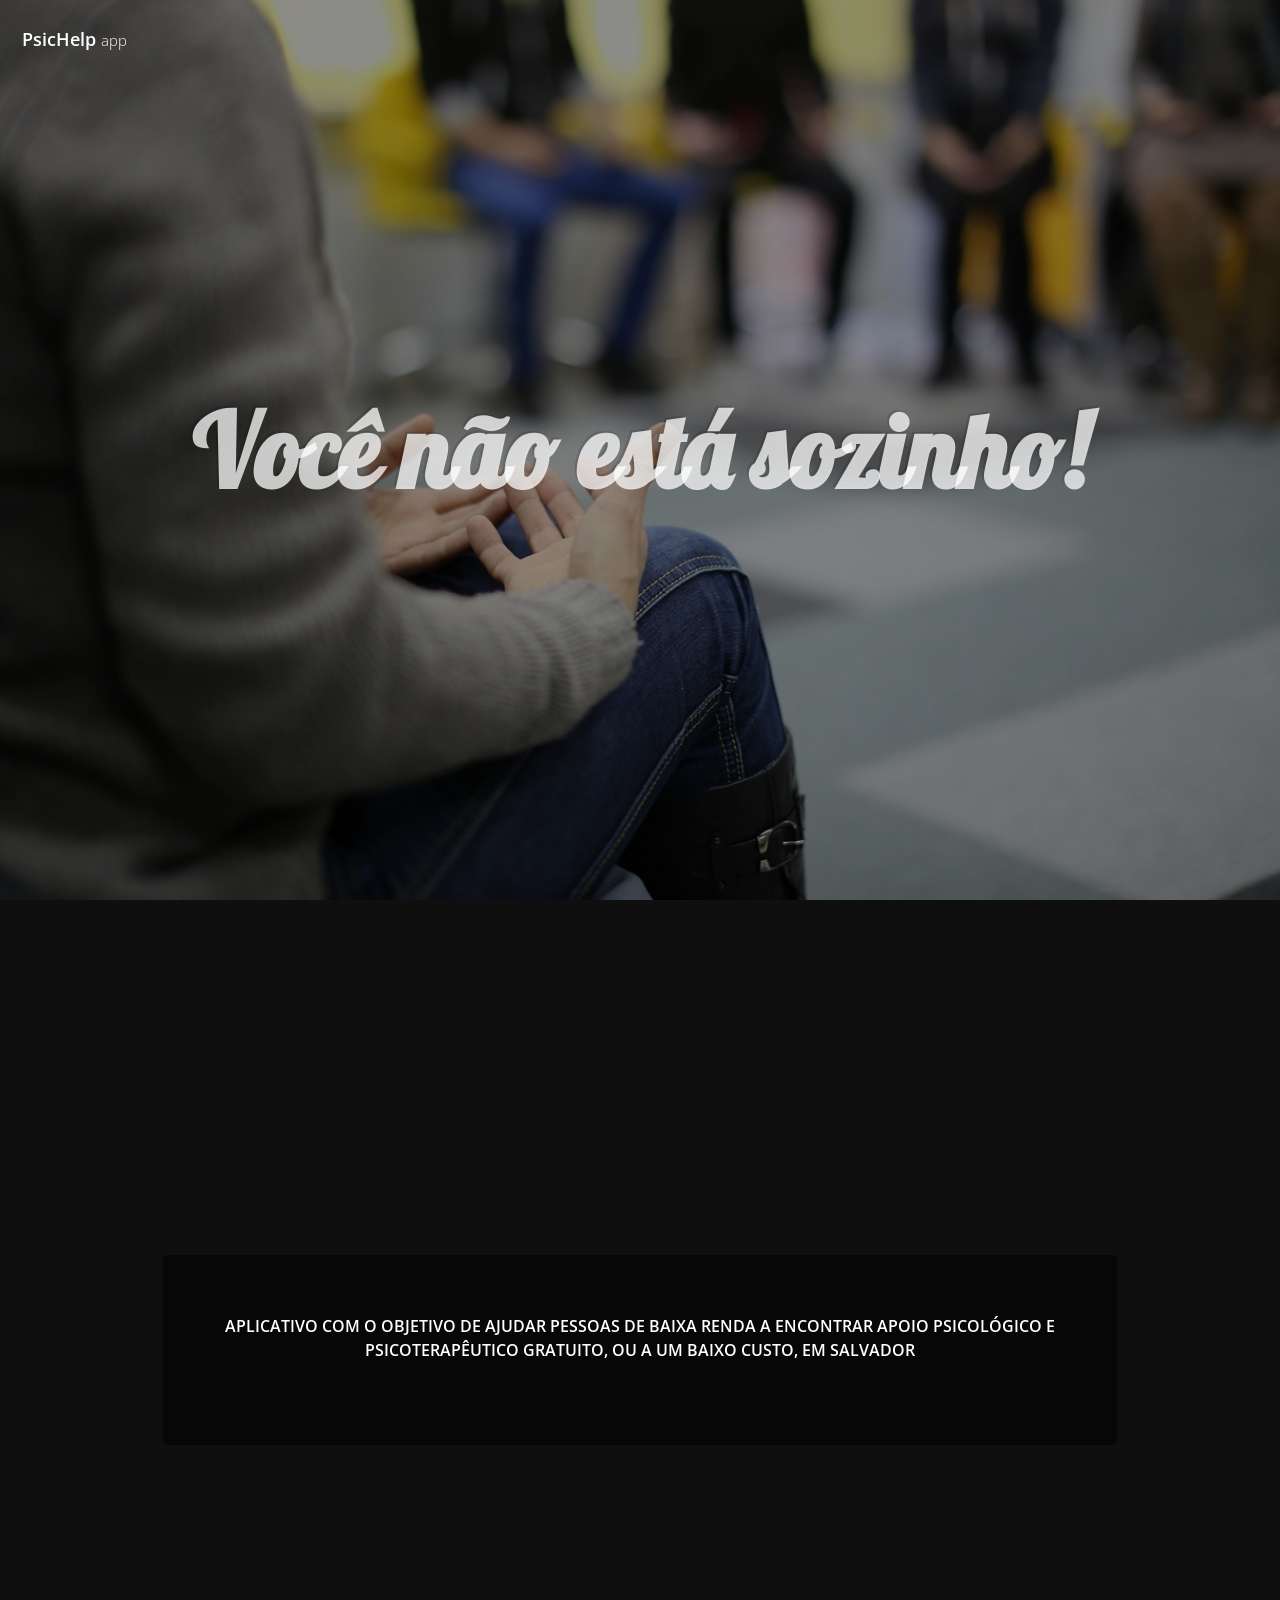
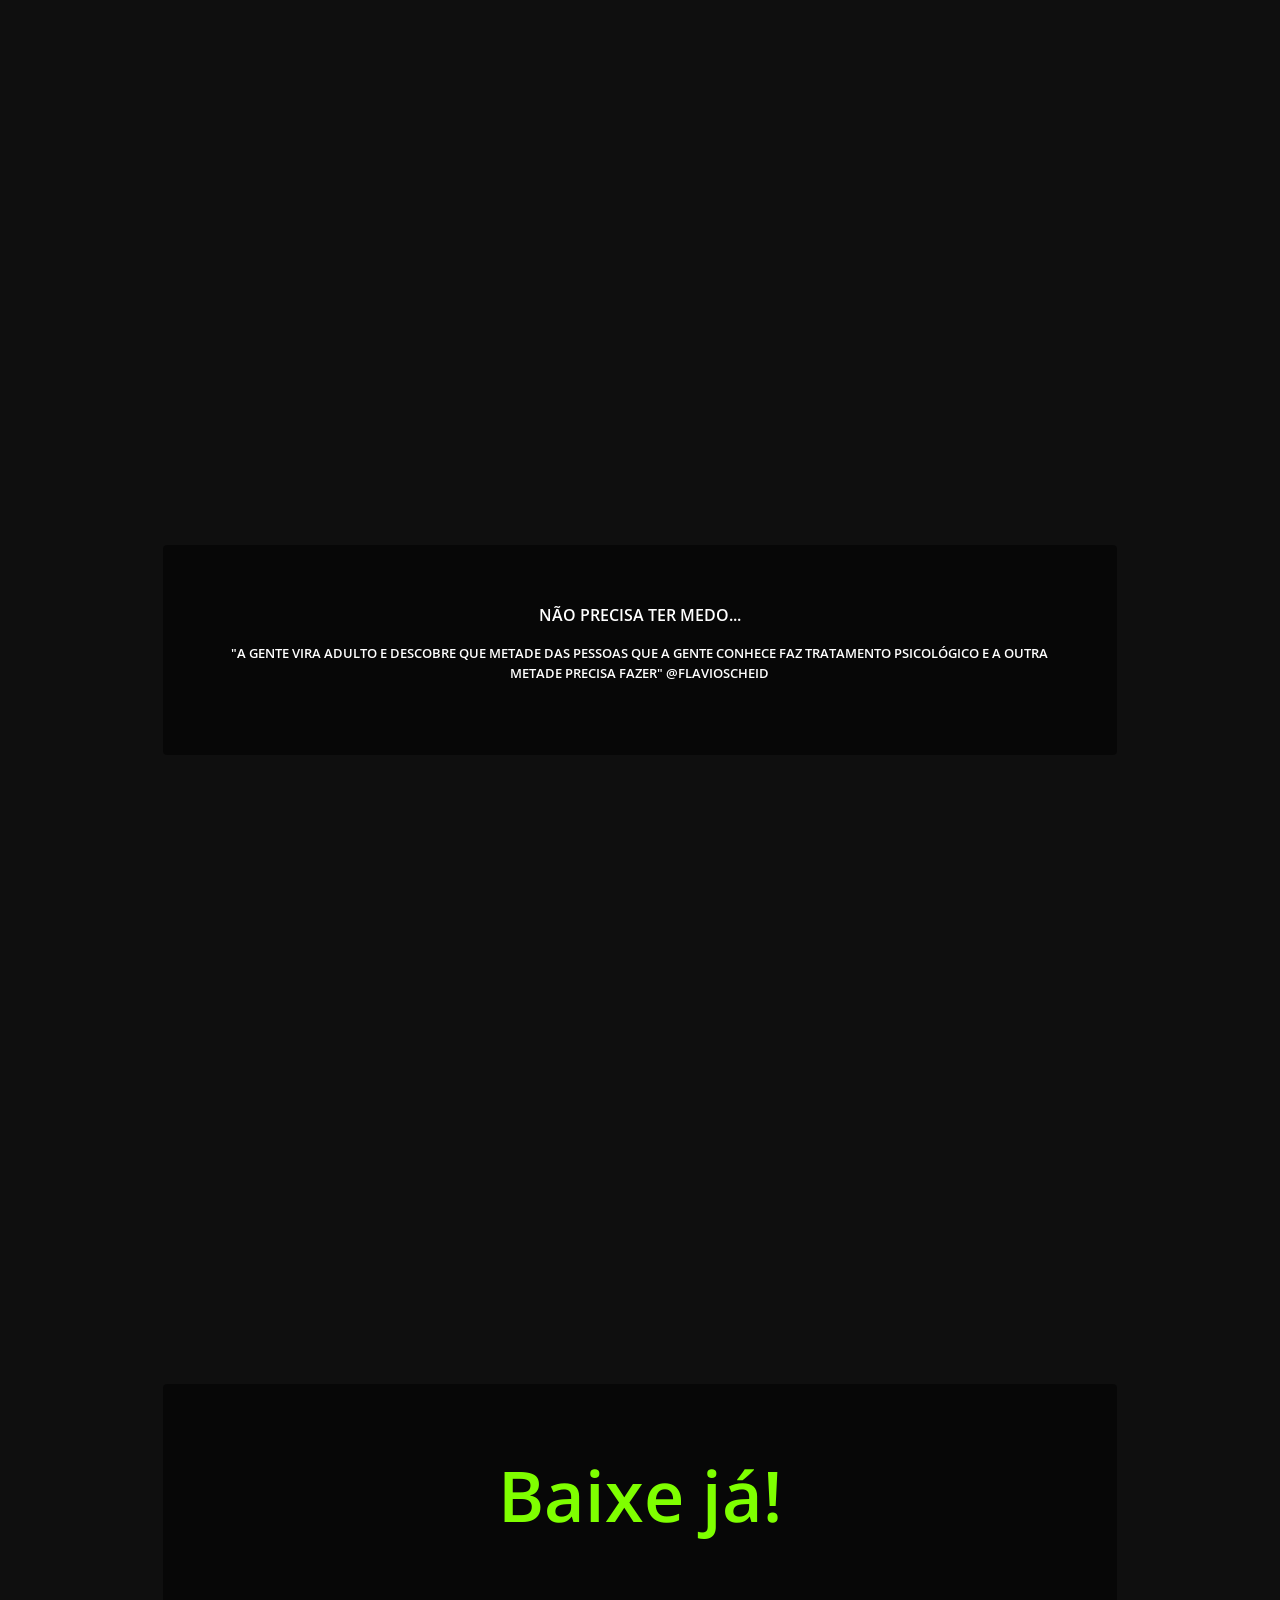
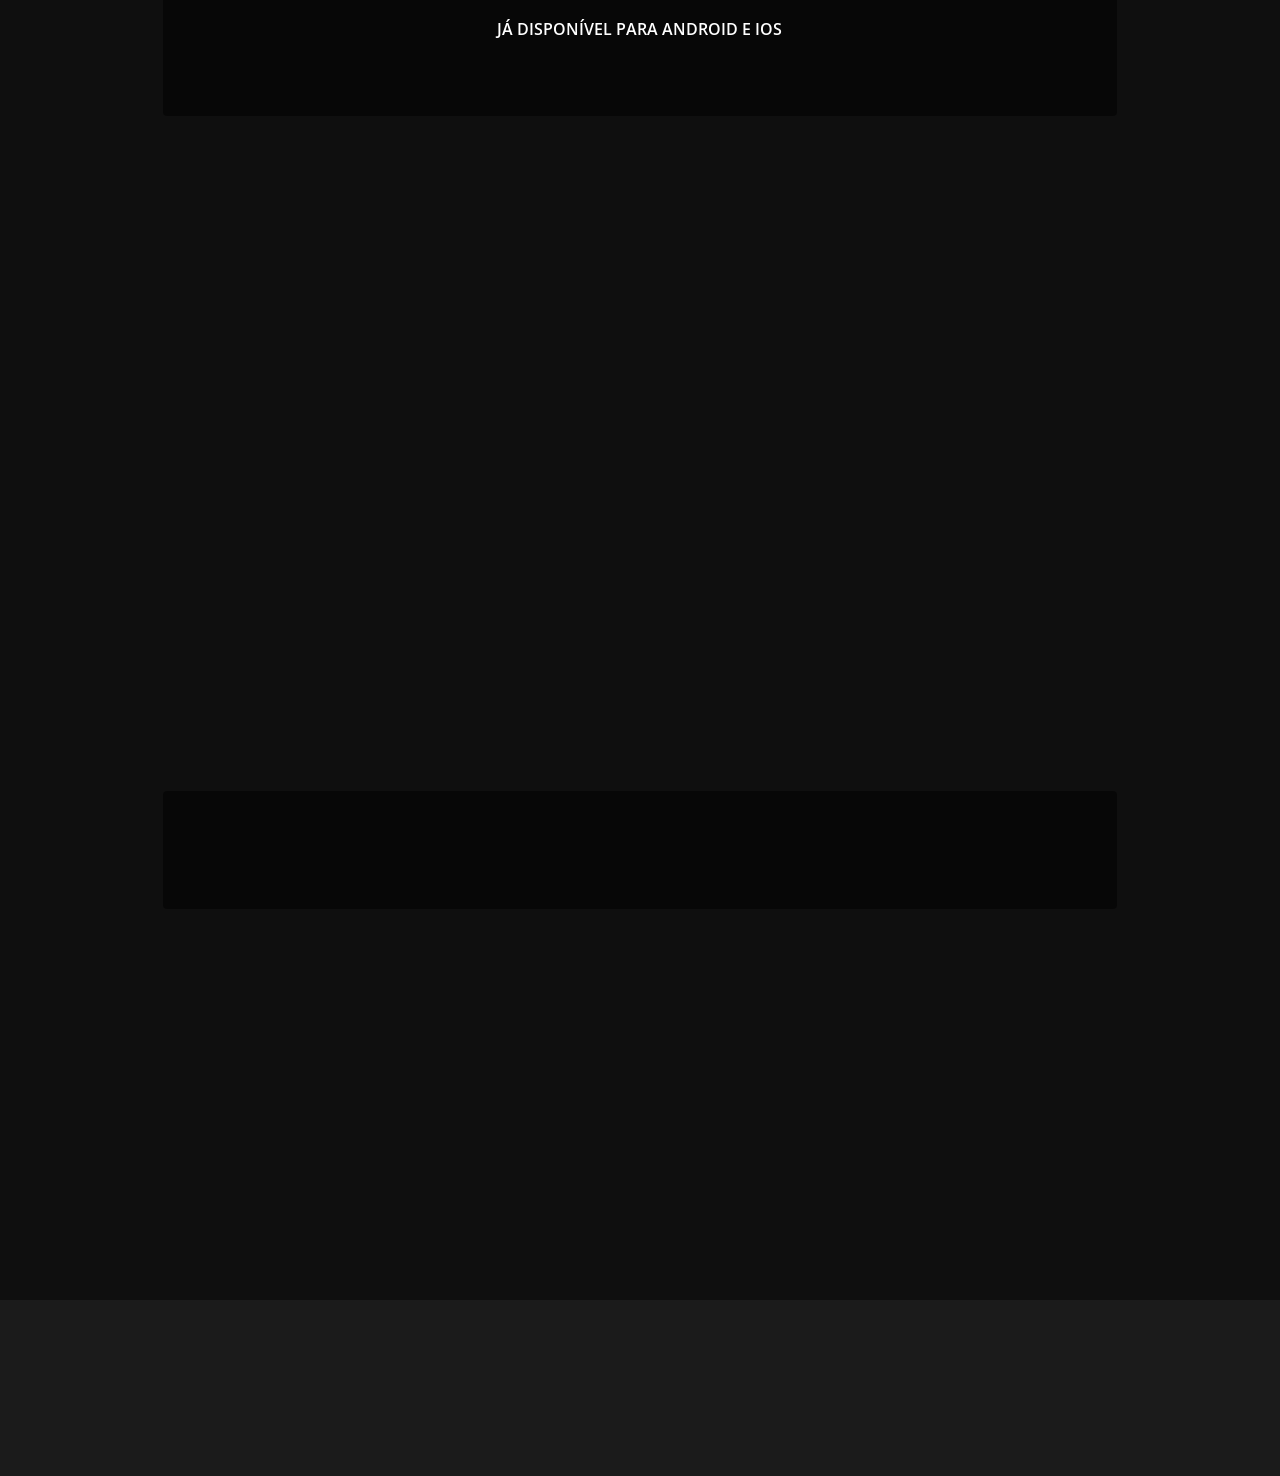
==== commit 8f107fe3: "Usando landing page de Ben" ====
--- a/beta/index.html
+++ b/beta/index.html
@@ -5,30 +5,36 @@
 	Released for free under the Creative Commons Attribution 3.0 license (templated.co/license)
 -->
 <html>
-	<head>
-		<title>Convite para o Chá de Fraldas de Benjamin</title>
-		<meta charset="utf-8" />
-		<meta name="viewport" content="width=device-width, initial-scale=1" />
-		<link rel="stylesheet" href="assets/css/main.css" />
-
-	</head>
-	<body>
-
-		<!-- Header -->
-			<header id="header">
-				<div class="logo"><a href="index.html">Benjamin<span> convida você!</span></a></div>
-				<!-- <a href="#menu"><span>Menu</span></a> -->
-			</header>
-
-
-			<!-- <div id="video">
+
+<head>
+	<title>PsicHelp App</title>
+	<meta charset="utf-8" />
+	<meta name="viewport" content="width=device-width, initial-scale=1" />
+	<link rel="stylesheet" href="assets/css/main.css" />
+
+</head>
+
+<body>
+
+	<!-- Header -->
+	<header id="header">
+		<div class="logo">
+			<a href="/hotsite/index.html">PsicHelp
+				<span> app</span>
+			</a>
+		</div>
+		<!-- <a href="#menu"><span>Menu</span></a> -->
+	</header>
+
+
+	<!-- <div id="video">
 
 				<iframe  style="float:right" width="560" height="315" src="https://www.youtube.com/embed/Q2PrB_-MbX4?autoplay=1&amp;rel=0&amp;controls=0&amp;showinfo=0"
 					frameborder="0" allow="autoplay; encrypted-media" allowfullscreen></iframe>
 			</div> -->
 
-		<!-- Nav -->
-			<!-- <nav id="menu">
+	<!-- Nav -->
+	<!-- <nav id="menu">
 				<ul class="links">
 					<li><a href="index.html">Home</a></li>
 					<li><a href="generic.html">Generic</a></li>
@@ -36,108 +42,109 @@
 				</ul>
 			</nav> -->
 
-		<!-- Banner -->
-		<!--
+	<!-- Banner -->
+	<!--
 			Note: To show a background image, set the "data-bg" attribute below
 			to the full filename of your image. This is used in each section to set
 			the background image.
 		-->
-			<section id="banner" class="bg-img" data-bg="banner.jpg">
-				<div class="inner">
-					<header>
-						<h1>Chá de Fraldas de Benjamin</h1>
-					</header>
-				</div>
-				<!-- <a href="#one" class="more">Learn More</a> -->
-			</section>
-
-		<!-- One -->
-			<section id="one" class="wrapper post bg-img" data-bg="banner2.jpg">
-				<div class="inner">
-					<article class="box">
-						<header>
-							<h4>"Educa a criança no caminho em que deve andar; e até quando envelhecer não se desviará dele".</h4>
-							<p>(Provérbios 22:6)</p>
-						</header>
-						<!-- <div class="content">
+	<section id="banner" class="bg-img" data-bg="banner.jpg">
+		<div class="inner">
+			<header>
+				<h1>Você não está sozinho!</h1>
+			</header>
+		</div>
+		<!-- <a href="#one" class="more">Learn More</a> -->
+	</section>
+
+	<!-- One -->
+	<section id="one" class="wrapper post bg-img" data-bg="banner2.jpg">
+		<div class="inner">
+			<article class="box">
+				<header>
+					<h4>Aplicativo com o objetivo de ajudar pessoas de baixa renda a encontrar apoio psicológico e psicoterapêutico gratuito,
+						ou a um baixo custo, em Salvador</p>
+				</header>
+				<!-- <div class="content">
 							<p>Scelerisque enim mi curae erat ultricies lobortis donec velit in per cum consectetur purus a enim platea vestibulum lacinia et elit ante scelerisque vestibulum. At urna condimentum sed vulputate a duis in senectus ullamcorper lacus cubilia consectetur odio proin sociosqu a parturient nam ac blandit praesent aptent. Eros dignissim mus mauris a natoque ad suspendisse nulla a urna in tincidunt tristique enim arcu litora scelerisque eros suspendisse.</p>
 						</div> -->
-						<footer>
-							<!-- <a href="generic.html" class="button alt">Learn More</a> -->
-						</footer>
-					</article>
+				<footer>
+					<!-- <a href="generic.html" class="button alt">Learn More</a> -->
+				</footer>
+			</article>
+		</div>
+		<!-- <a href="#two" class="more">Learn More</a> -->
+	</section>
+
+	<!-- Two -->
+	<section id="two" class="wrapper post bg-img" data-bg="banner5.jpg">
+		<div class="inner">
+			<article class="box">
+				<header>
+					<h4>Não precisa ter medo...</h4>
+					<!-- <p>11.11.2016</p> -->
+				</header>
+				<div class="content">
+					<h5>"A gente vira adulto e descobre que metade das pessoas que a gente conhece faz tratamento psicológico e a outra metade
+						precisa fazer" @FlavioScheid</h5>
 				</div>
-				<!-- <a href="#two" class="more">Learn More</a> -->
-			</section>
-
-		<!-- Two -->
-			<section id="two" class="wrapper post bg-img" data-bg="banner5.jpg">
-				<div class="inner">
-					<article class="box">
-						<header>
-						<h2>Nossa benção está chegando...</h2>
-						<!-- <p>(Mateus 18:2-3)</p> -->
-						</header>
-						<!-- <div class="content">
-							<p>Scelerisque enim mi curae erat ultricies lobortis donec velit in per cum consectetur purus a enim platea vestibulum lacinia et elit ante scelerisque vestibulum. At urna condimentum sed vulputate a duis in senectus ullamcorper lacus cubilia consectetur odio proin sociosqu a parturient nam ac blandit praesent aptent. Eros dignissim mus mauris a natoque ad suspendisse nulla a urna in tincidunt tristique enim arcu litora scelerisque eros suspendisse.</p>
-						</div> -->
-						<footer>
-							<!-- <a href="generic.html" class="button alt">Learn More</a> -->
-						</footer>
-					</article>
+				<footer>
+					<!-- <a href="generic.html" class="button alt">Learn More</a> -->
+				</footer>
+			</article>
+		</div>
+		<!-- <a href="#three" class="more">Learn More</a> -->
+	</section>
+
+	<!-- Three -->
+	<a href="/hotsite/index.htlm" style="text-decoration: none;">
+		<section id="three" class="wrapper post bg-img" data-bg="banner4.jpg">
+			<div class="inner">
+				<article class="box">
+					<header>
+						<h3 download style="color:chartreuse; text-transform: none;">Baixe já!</h3>
+						<h4>Já disponível para Android e IOS</h4>
+						<!-- <p>11.11.2016</p> -->
+					</header>
+					<!-- <div class="content">
+						
+					</div> -->
+					<footer>
+						<!-- <a href="generic.html" class="button alt">Learn More</a> -->
+					</footer>
+				</article>
+			</div>
+			<!-- <a href="#four" class="more">Learn More</a> -->
+		</section>
+	</a>
+
+	<!-- Four -->
+	<section id="four" class="wrapper post bg-img" data-bg="banner3.jpg">
+		<div class="inner">
+			<article class="box">
+				<header>
+					<!-- <h5>Local: Restaurante Mariposa
+						<BR> Shopping Boulevard 161, Pituba
+						<br> Data: Sábado, 10 de Março de 2018
+						<br> Horário: 14:00hs às 18:00hs
+						<br> Tamanho da fralda: G
+					</h5> -->
+					<!-- <p>10.30.2016</p> -->
+				</header>
+				<div class="content">
+					<!-- <h5>(Comanda individual)</h5> -->
 				</div>
-				<!-- <a href="#three" class="more">Learn More</a> -->
-			</section>
-
-		<!-- Three -->
-			<section id="three" class="wrapper post bg-img" data-bg="banner4.jpg">
-				<div class="inner">
-					<article class="box">
-						<header>
-							<h4>Missão:</h4>
-							<!-- <p>11.11.2016</p> -->
-						</header>
-						<div class="content">
-						<h5>Filho amado, bem amado<br>
-Filho da nossa felicidade,  aquele que traz alegrias<br>
-Filho da mão direita, filho forte e companheiro<br>
-Filho do povo de Deus, filho amado de Deus</h5>
-						</div>
-						<footer>
-							<!-- <a href="generic.html" class="button alt">Learn More</a> -->
-						</footer>
-					</article>
-				</div>
-				<!-- <a href="#four" class="more">Learn More</a> -->
-			</section>
-
-		<!-- Four -->
-			<section id="four" class="wrapper post bg-img" data-bg="banner3.jpg">
-				<div class="inner">
-					<article class="box">
-						<header>
-							<h5>Local: Restaurante Mariposa<BR>
-								Shopping Boulevard 161, Pituba<br>
-								Data: Sábado, 10 de Março de 2018<br>
-Horário: 14:00hs às 18:00hs<br>
-Tamanho da fralda: G
-</h5>
-							<!-- <p>10.30.2016</p> -->
-						</header>
-						<div class="content">
-							<h5>(Comanda individual)</h5>
-						</div>
-						<footer>
-							<!-- <a href="generic.html" class="button alt">Learn More</a> -->
-						</footer>
-					</article>
-				</div>
-			</section>
-
-		<!-- Two -->
-		<section id="five" class="wrapper" data-bg="banner5.jpg">
-				<div class="inner">
-					<!-- <article class="box">
+				<footer>
+					<!-- <a href="generic.html" class="button alt">Learn More</a> -->
+				</footer>
+			</article>
+		</div>
+	</section>
+
+	<!-- Two -->
+	<section id="five" class="wrapper" data-bg="banner5.jpg">
+		<div class="inner">
+			<!-- <article class="box">
 						<header>
 						<h2>Nossa benção está chegando...</h2>
 						<p>(Mateus 18:2-3)</p>
@@ -149,17 +156,17 @@
 							<a href="generic.html" class="button alt">Learn More</a>
 						</footer>
 					</article> -->
-				</div>
-				<!-- <a href="#three" class="more">Learn More</a> -->
-			</section>
-
-
-		<!-- Footer -->
-			<!-- <footer id="footer">
+		</div>
+		<!-- <a href="#three" class="more">Learn More</a> -->
+	</section>
+
+
+	<!-- Footer -->
+	<!-- <footer id="footer">
 				<div class="inner"> -->
 
-					<!-- <br><br><br><br><br><br><br> -->
-					<!-- <h2>Contact Me</h2>
+	<!-- <br><br><br><br><br><br><br> -->
+	<!-- <h2>Contact Me</h2>
 
 					<form action="#" method="post">
 
@@ -190,34 +197,35 @@
 						&copy; Untitled. Design: <a href="https://templated.co">TEMPLATED</a>. Images: <a href="https://unsplash.com">Unsplash</a>.
 					</div> -->
 
-				<!-- </div>
+	<!-- </div>
 			</footer> -->
 
-		<!-- Scripts -->
-			<script src="assets/js/jquery.min.js"></script>
-			<script src="assets/js/jquery.scrolly.min.js"></script>
-			<script src="assets/js/jquery.scrollex.min.js"></script>
-			<script src="assets/js/skel.min.js"></script>
-			<script src="assets/js/util.js"></script>
-			<script src="assets/js/main.js"></script>
-			<script src="https://code.createjs.com/1.0.0/soundjs.min.js"></script>
-
-			<script>
- createjs.Sound.alternateExtensions = ["mp3"];
- createjs.Sound.on("fileload", this.loadHandler, this);
- createjs.Sound.registerSound("./assets/audio/mfb.mp3", "sound");
- function loadHandler(event) {
-     // This is fired for each sound that is registered.
-     var instance = createjs.Sound.play("sound");  // play using id.  Could also use full sourcepath or event.src.
-     instance.on("complete", this.handleComplete, this);
-    //  instance.volume = 0.5;
- }
+	<!-- Scripts -->
+	<script src="assets/js/jquery.min.js"></script>
+	<script src="assets/js/jquery.scrolly.min.js"></script>
+	<script src="assets/js/jquery.scrollex.min.js"></script>
+	<script src="assets/js/skel.min.js"></script>
+	<script src="assets/js/util.js"></script>
+	<script src="assets/js/main.js"></script>
+	<script src="https://code.createjs.com/1.0.0/soundjs.min.js"></script>
+
+	<script>
+		createjs.Sound.alternateExtensions = ["mp3"];
+		createjs.Sound.on("fileload", this.loadHandler, this);
+		createjs.Sound.registerSound("./assets/audio/trevo.mp3", "sound");
+		function loadHandler(event) {
+			// This is fired for each sound that is registered.
+			var instance = createjs.Sound.play("sound");  // play using id.  Could also use full sourcepath or event.src.
+			instance.on("complete", this.handleComplete, this);
+			//  instance.volume = 0.5;
+		}
 
 
 				// createjs.Sound.registerSound("./assets/audio/mfb.mp3", "x");
 				// setTimeout(function () {
 				// 	createjs.Sound.play("x");
 				// }, 10000)
-			</script>
-	</body>
-</html>
+	</script>
+</body>
+
+</html>
--- a/beta/assets/css/main.css
+++ b/beta/assets/css/main.css
@@ -7,6 +7,15 @@
 	templated.co @templatedco
 	Released for free under the Creative Commons Attribution 3.0 license (templated.co/license)
 */
+
+[download] {
+	font-size: 4.75em;
+	font-weight: 600;
+	line-height: 1.5;
+	margin: 0 0 1em 0;
+	/* text-transform: uppercase; */
+}
+
 
 #video{
     position: fixed;
